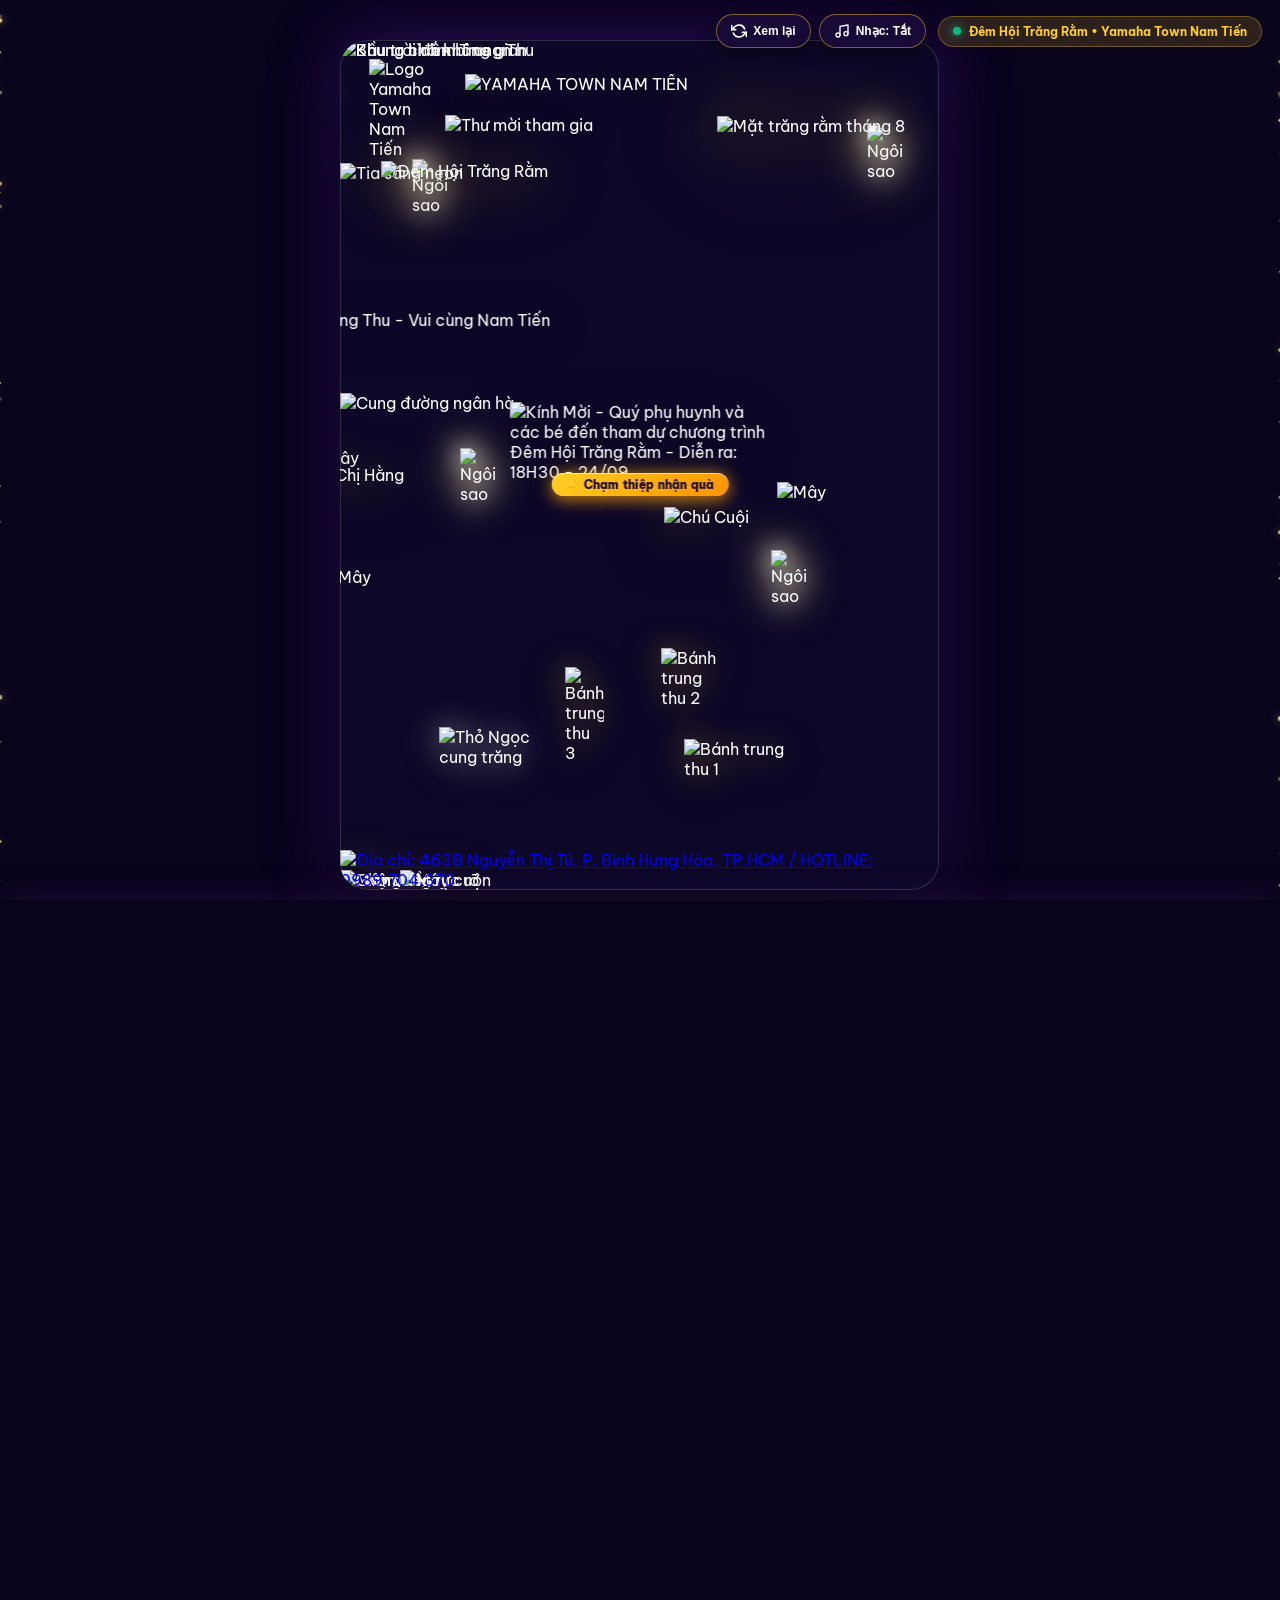
==== element/image-idea/landing page/index.html @ 8ed51fb8 "fix: eliminate Chi Hang text overlap, match golden clouds to flyer, replace popup with scroll-down f" ====
<!DOCTYPE html>
<html lang="vi">
<head>
  <meta charset="UTF-8">
  <meta name="viewport" content="width=device-width, initial-scale=1.0, maximum-scale=1.0, user-scalable=no, viewport-fit=cover">
  <title>Đêm Hội Trăng Rằm - Vui Tết Trung Thu | Yamaha Town Nam Tiến</title>
  <link rel="preconnect" href="https://fonts.googleapis.com">
  <link rel="preconnect" href="https://fonts.gstatic.com" crossorigin>
  <link href="https://fonts.googleapis.com/css2?family=Be+Vietnam+Pro:ital,wght@0,400;0,600;0,700;0,800;0,900;1,700&family=Montserrat:wght@700;800;900&display=swap" rel="stylesheet">
  <link rel="stylesheet" href="styles.css">
</head>
<body>

  <!-- Floating Control Bar -->
  <header class="top-controls">
    <div class="control-group">
      <button id="btnReplay" class="ctrl-btn" title="Xem lại chuỗi hiệu ứng xuất hiện nhẹ nhàng">
        <svg class="ctrl-icon" viewBox="0 0 24 24" fill="none" stroke="currentColor" stroke-width="2.5">
          <path d="M1 4v6h6M23 20v-6h-6"/>
          <path d="M20.49 9A9 9 0 0 0 5.64 5.64L1 10m22 4l-4.64 4.36A9 9 0 0 1 3.51 15"/>
        </svg>
        <span class="btn-text">Xem lại</span>
      </button>

      <button id="btnMusic" class="ctrl-btn" title="Bật/Tắt âm thanh Trung Thu">
        <svg class="ctrl-icon" id="iconMusic" viewBox="0 0 24 24" fill="none" stroke="currentColor" stroke-width="2">
          <path d="M9 18V5l12-2v13"/>
          <circle cx="6" cy="18" r="3"/>
          <circle cx="18" cy="16" r="3"/>
        </svg>
        <span id="musicText" class="btn-text">Nhạc: Tắt</span>
      </button>
    </div>

    <div class="brand-badge-pill">
      <span class="pulse-dot"></span>
      <span>Đêm Hội Trăng Rằm • Yamaha Town Nam Tiến</span>
    </div>
  </header>

  <!-- Main Showcase Container -->
  <main class="page-container">

    <!-- Canvas for Floating Star Dust Particles -->
    <canvas id="particleCanvas" class="ambient-particles"></canvas>

    <!-- =======================================================
         THE FESTIVAL HERO STAGE (ACCURATE TO FLYER-MATTRUOC.PDF)
         ======================================================= -->
    <div class="festival-stage" id="festivalStage">

      <!-- Layer 1: Background Universe Texture (Phase 1: 0.0s) -->
      <div class="layer-item layer-nen anim-phase-1" data-order="1">
        <img src="element/image-idea/nen.png" alt="Bầu trời đêm Trung Thu" class="layer-img full-fit">
      </div>

      <!-- Twinkle Sparkle Stars (Phase 1) -->
      <div class="layer-item star-sparkle star-1 anim-phase-1" style="left: 12%; top: 14%;">
        <img src="element/image-idea/ngoi%20sao.png" alt="Ngôi sao" class="sparkle-img">
      </div>
      <div class="layer-item star-sparkle star-2 anim-phase-1" style="left: 88%; top: 10%;">
        <img src="element/image-idea/ngoi%20sao.png" alt="Ngôi sao" class="sparkle-img">
      </div>
      <div class="layer-item star-sparkle star-3 anim-phase-1" style="left: 72%; top: 60%;">
        <img src="element/image-idea/ngoi%20sao.png" alt="Ngôi sao" class="sparkle-img">
      </div>
      <div class="layer-item star-sparkle star-4 anim-phase-1" style="left: 20%; top: 48%;">
        <img src="element/image-idea/ngoi%20sao.png" alt="Ngôi sao" class="sparkle-img">
      </div>

      <!-- Layer 2: 3D Geometry Backdrop Frames (Phase 2: 1.3s) -->
      <div class="layer-item layer-khung-dai anim-phase-2" data-order="2">
        <img src="element/image-idea/khung%20hinh%20dai.png" alt="Khung hình không gian" class="layer-img full-fit">
      </div>

      <div class="layer-item layer-khung-giua anim-phase-2" data-order="3">
        <img src="element/image-idea/khung%20hinh%20giua.png" alt="Khung chấm bi neon" class="layer-img full-fit">
      </div>

      <!-- Neon Laser Light Beam Streak (Phase 2) -->
      <div class="layer-item layer-anh-sang anim-phase-2" data-order="4">
        <img src="element/image-idea/anh%20sang.png" alt="Tia sáng neon" class="layer-img">
      </div>

      <!-- Layer 3: The Golden Full Moon (Phase 3: 2.6s) -->
      <div class="layer-item layer-trang anim-phase-3" data-order="5" id="moonElement">
        <img src="element/image-idea/trang.png" alt="Mặt trăng rằm tháng 8" class="layer-img moon-spin-glow">
        <div class="moon-aura"></div>
      </div>

      <!-- Layer 4: Top Branding Header (Phase 4: 4.2s) -->
      <div class="layer-item layer-logo anim-phase-4" data-order="6">
        <img src="element/image-idea/LOGO%20yamaha%20town%20NT.png" alt="Logo Yamaha Town Nam Tiến" class="layer-img">
      </div>

      <div class="layer-item layer-brand-title anim-phase-4" data-order="7">
        <img src="element/image-idea/yamaha%20town%20NT.png" alt="YAMAHA TOWN NAM TIẾN" class="layer-img">
      </div>

      <!-- Layer 5: "THƯ MỜI THAM GIA" (Phase 5: 5.5s) -->
      <div class="layer-item layer-thu-moi anim-phase-5" data-order="8">
        <img src="element/image-idea/thu%20moi%20tham%20gia.png" alt="Thư mời tham gia" class="layer-img">
      </div>

      <!-- Layer 6: Grand 3D Festival Title "ĐÊM HỘI TRĂNG RẰM" (Phase 6: 6.8s) -->
      <div class="layer-item layer-dem-hoi anim-phase-6" data-order="9" id="titleDemHoi">
        <img src="element/image-idea/dem%20hoi%20trang%20ram.png" alt="Đêm Hội Trăng Rằm" class="layer-img title-floating">
      </div>

      <!-- Layer 7: Tagline Ribbon Banner (Phase 7: 8.4s) -->
      <div class="layer-item layer-ribbon-tagline anim-phase-7" data-order="10">
        <img src="element/image-idea/vui%20tet%20trung%20thu%20vui%20vung%20nam%20tien.png" alt="Vui tết Trung Thu - Vui cùng Nam Tiến" class="layer-img">
      </div>

      <!-- Layer 8: The Celestial Starlit Pathway (Phase 8: 9.6s) -->
      <div class="layer-item layer-cung-duong anim-phase-8" data-order="11">
        <img src="element/image-idea/cung%20duong.png" alt="Cung đường ngân hà" class="layer-img road-shimmer">
      </div>

      <!-- Atmospheric Fluffy Background Clouds (Phase 8) -->
      <div class="layer-item cloud-layer cloud-m1 anim-phase-8">
        <img src="element/image-idea/may1.png" alt="Mây" class="layer-img">
      </div>
      <div class="layer-item cloud-layer cloud-m5 anim-phase-8">
        <img src="element/image-idea/may5.png" alt="Mây" class="layer-img">
      </div>
      <div class="layer-item cloud-layer cloud-m6 anim-phase-8">
        <img src="element/image-idea/may6.png" alt="Mây" class="layer-img">
      </div>

      <!-- Layer 9: THE CENTRAL INVITATION CARD (KÍNH MỜI) (Phase 9: 11.0s) -->
      <section class="layer-item layer-invitation-card anim-phase-9" data-order="12" id="invitationCard" title="Bấm vào thiệp để cuộn xuống đăng ký nhận quà!">
        <div class="invitation-card-inner card-clickable" id="btnOpenRegister">
          <img src="element/image-idea/the-kinh-moi-full.png" 
               alt="Kính Mời - Quý phụ huynh và các bé đến tham dự chương trình Đêm Hội Trăng Rằm - Diễn ra: 18H30 - 24/09" 
               class="invitation-img">
          <div class="card-tap-cue">
            <span>👇 Chạm thiệp nhận quà</span>
          </div>
        </div>
      </section>

      <!-- Layer 10: Chị Hằng giáng trần (Left Cloud) (Phase 10: 12.6s) -->
      <div class="layer-item layer-chi-hang anim-phase-10" data-order="13" id="charChiHang" title="Chị Hằng chúc mừng Tết Trung Thu">
        <img src="element/image-idea/chi%20hang.png" alt="Chị Hằng" class="layer-img char-hover">
        <div class="char-bubble char-bubble-left">
          <span>✨ Chị Hằng chúc bạn Trung Thu đầm ấm, ngập tràn lộc may!</span>
        </div>
      </div>

      <!-- Layer 10: Chú Cuội đón hội (Right Cloud) (Phase 10: 12.6s) -->
      <div class="layer-item layer-chu-cuoi anim-phase-10" data-order="14" id="charChuCuoi" title="Chú Cuội rước đèn Trung Thu">
        <img src="element/image-idea/chu%20cuoi.png" alt="Chú Cuội" class="layer-img char-hover">
        <div class="char-bubble char-bubble-right">
          <span>🏮 Chú Cuội rủ bạn ghé Yamaha Nam Tiến nhận quà nha!</span>
        </div>
      </div>

      <!-- Layer 11: The Festive Mooncakes along the Celestial Road (Phase 11: 14.4s) -->
      <!-- Mooncake 3 (Small piece - Upper curve of the road) -->
      <div class="layer-item layer-cake cake-3 anim-phase-11" data-order="15" id="cake3" title="Click nhận quà bất ngờ!">
        <img src="element/image-idea/banh%203.png" alt="Bánh trung thu 3" class="layer-img cake-hover">
        <span class="cake-hint">Bấm mở quà 🎁</span>
      </div>

      <!-- Mooncake 2 (Round whole cake - Mid road) -->
      <div class="layer-item layer-cake cake-2 anim-phase-11" data-order="16" id="cake2" title="Click nhận quà bất ngờ!">
        <img src="element/image-idea/banh%202.png" alt="Bánh trung thu 2" class="layer-img cake-hover">
        <span class="cake-hint">Bấm mở quà 🎁</span>
      </div>

      <!-- Mooncake 1 (Large sliced cake with filling - Foreground) -->
      <div class="layer-item layer-cake cake-1 anim-phase-11" data-order="17" id="cake1" title="Click nhận quà đặc biệt!">
        <img src="element/image-idea/banh%201.png" alt="Bánh trung thu 1" class="layer-img cake-hover">
        <span class="cake-hint">Bánh Trăng Vàng 🥮</span>
      </div>

      <!-- Layer 12: Adorable Jade Rabbit (Thỏ Ngọc) (Phase 12: 15.6s) -->
      <div class="layer-item layer-tho-ngoc anim-phase-12" data-order="18" id="thoNgoc" title="Bấm vào Thỏ Ngọc để chào hỏi!">
        <img src="element/image-idea/tho%20ngoc.png" alt="Thỏ Ngọc cung trăng" class="layer-img rabbit-bobbing">
        <div class="rabbit-dialogue" id="rabbitDialogue">
          <span>🐰 Thỏ Ngọc chào bạn! Chúc vạn sự như ý!</span>
        </div>
      </div>

      <!-- Layer 13: Golden Clouds wrapping under characters & Foreground (Phase 13: 16.8s) -->
      <div class="layer-item cloud-layer cloud-m2 anim-phase-13">
        <img src="element/image-idea/may2.png" alt="Mây vàng" class="layer-img">
      </div>
      <div class="layer-item cloud-layer cloud-m4 anim-phase-13">
        <img src="element/image-idea/may4.png" alt="Mây vàng rực rỡ" class="layer-img">
      </div>
      <div class="layer-item cloud-layer cloud-m3 anim-phase-13">
        <img src="element/image-idea/may%203.png" alt="Mây cuộn" class="layer-img">
      </div>

      <!-- Layer 13: Bottom Ambient Strip & Contact Hotline Bar (Phase 13: 16.8s) -->
      <div class="layer-item layer-frame-strip anim-phase-13">
        <img src="element/image-idea/frame.png" alt="Chân viền" class="layer-img full-fit">
      </div>

      <footer class="layer-item layer-dia-chi anim-phase-13" data-order="19">
        <a href="tel:0989704370" class="hotline-link" title="Gọi Hotline Yamaha Nam Tiến">
          <img src="element/image-idea/dia%20chi%20hoteline.png" alt="Địa chỉ: 463B Nguyễn Thị Tú, P. Bình Hưng Hòa, TP.HCM / HOTLINE: 0989.704.370" class="layer-img">
        </a>
      </footer>

    </div>
    <!-- /festival-stage -->

  </main>

  <!-- =======================================================
       REGISTRATION SECTION (INLINE SCROLL-DOWN FORM)
       ======================================================= -->
  <section class="section-register" id="sectionRegister">
    <div class="register-container">
      
      <!-- Section Decorative Header -->
      <div class="section-header">
        <div class="header-pill">
          <span class="pill-sparkle">🏮</span>
          <span>ĐĂNG KÝ THAM DỰ & NHẬN QUÀ</span>
          <span class="pill-sparkle">✨</span>
        </div>
        <h2 class="section-title">VUI TẾT TRUNG THU CÙNG NAM TIẾN</h2>
        <p class="section-desc">Đến tham gia "Đêm Hội Trăng Rằm" để rước đèn, phá cỗ và nhận ngay quà tặng đặc biệt!</p>
      </div>

      <!-- Quick Event Info Cards -->
      <div class="event-info-grid">
        <div class="info-card">
          <div class="info-icon">⏰</div>
          <div class="info-body">
            <span class="info-label">Thời gian diễn ra</span>
            <strong class="info-val">18H30 • 24/09</strong>
          </div>
        </div>

        <div class="info-card">
          <div class="info-icon">📍</div>
          <div class="info-body">
            <span class="info-label">Địa điểm tổ chức</span>
            <strong class="info-val">463B Nguyễn Thị Tú, P. Bình Hưng Hòa</strong>
          </div>
        </div>

        <div class="info-card">
          <div class="info-icon">📞</div>
          <div class="info-body">
            <span class="info-label">Hotline hỗ trợ</span>
            <a href="tel:0989704370" class="info-val hotline-highlight">0989.704.370</a>
          </div>
        </div>

        <div class="info-card">
          <div class="info-icon">🎁</div>
          <div class="info-body">
            <span class="info-label">Đặc quyền khách mời</span>
            <strong class="info-val">100% Khách tham quan có quà</strong>
          </div>
        </div>
      </div>

      <!-- Registration Form Box -->
      <div class="form-wrapper frosted-glass-deep">
        <div class="form-card-header">
          <div class="rabbit-avatar">🐰🏮</div>
          <h3>PHIẾU ĐĂNG KÝ CHECK-IN NHẬN QUÀ</h3>
          <p>Điền thông tin bên dưới để nhận mã quà tặng ưu tiên tại quầy đón khách</p>
        </div>

        <form class="register-form" id="registerForm" onsubmit="event.preventDefault(); submitForm();">
          <div class="form-row">
            <div class="form-group">
              <label for="txtName">Họ và tên của bạn *</label>
              <input type="text" id="txtName" placeholder="Ví dụ: Nguyễn Văn A" required autocomplete="name">
            </div>

            <div class="form-group">
              <label for="txtPhone">Số điện thoại nhận mã quà *</label>
              <input type="tel" id="txtPhone" placeholder="Ví dụ: 0989 704 370" required pattern="[0-9]{10,11}" autocomplete="tel">
            </div>
          </div>

          <div class="form-group">
            <label for="selBranch">Chọn chi nhánh tham dự thuận tiện nhất *</label>
            <select id="selBranch">
              <option value="binh-hung-hoa">Yamaha Town Nam Tiến - 463B Nguyễn Thị Tú, P. Bình Hưng Hòa, TP.HCM</option>
              <option value="tan-binh">Yamaha Town Nam Tiến - Chi nhánh Tân Bình</option>
              <option value="quan-12">Yamaha Town Nam Tiến - Chi nhánh Quận 12</option>
            </select>
          </div>

          <div class="form-group">
            <label>Chọn phần quà Trung Thu mong muốn *</label>
            <div class="gift-radio-group">
              <label class="radio-chip">
                <input type="radio" name="giftType" value="cake" checked>
                <span class="radio-custom"></span>
                <span class="radio-text">🥮 Hộp Bánh Trung Thu Kinh Đô Trăng Vàng Cao Cấp</span>
              </label>
              <label class="radio-chip">
                <input type="radio" name="giftType" value="voucher">
                <span class="radio-custom"></span>
                <span class="radio-text">🎟️ Voucher Bảo Dưỡng & Dịch Vụ Xe Máy Trị Giá 500K</span>
              </label>
              <label class="radio-chip">
                <input type="radio" name="giftType" value="lantern">
                <span class="radio-custom"></span>
                <span class="radio-text">🏮 Bộ Lồng Đèn Phát Sáng Âm Thanh Rực Rỡ Cho Bé</span>
              </label>
            </div>
          </div>

          <button type="submit" class="submit-btn shimmer-fx">
            <span>XÁC NHẬN ĐĂNG KÝ NHẬN QUÀ NGAY 🥮</span>
          </button>
        </form>

        <div class="form-success-message" id="successBox" style="display: none;">
          <div class="success-icon">🎉✨🥮</div>
          <h4>ĐĂNG KÝ THÀNH CÔNG!</h4>
          <p>Mã nhận quà của bạn:</p>
          <div class="gift-code-badge">
            <span class="gift-code">YAMAHA-TRUNGTHU-888</span>
          </div>
          <p class="success-note">Vui lòng chụp lại màn hình hoặc lưu mã để check-in tại showroom Yamaha Nam Tiến vào ngày 24/09 để nhận quà bạn nhé!</p>
          <button type="button" class="btn-scroll-top" onclick="window.scrollTo({ top: 0, behavior: 'smooth' })">
            ↑ Quay lại đầu trang
          </button>
        </div>
      </div>

      <!-- Bottom Brand Signature -->
      <div class="register-footer">
        <p class="copyright-text">© 2024 YAMAHA TOWN NAM TIẾN • ĐÊM HỘI TRĂNG RẰM</p>
        <p class="slogan-text">Vui Tết Trung Thu - Người Lớn Cũng Có Quà</p>
      </div>

    </div>
  </section>

  <!-- Lucky Gift Popup when clicking mooncakes -->
  <div class="gift-toast" id="giftToast">
    <div class="gift-toast-icon">🥮</div>
    <div class="gift-toast-content">
      <strong id="toastTitle">Bạn nhận được quà bí mật!</strong>
      <p id="toastDesc">Hộp bánh Kinh Đô Trăng Vàng cao cấp đang chờ bạn tại quầy check-in!</p>
    </div>
  </div>

  <script src="script.js"></script>
</body>
</html>
---- element/image-idea/landing page/styles.css ----
/* ==========================================================================
   TẾT TRUNG THU - YAMAHA TOWN NAM TIẾN LANDING PAGE STYLES
   Pixel-Accurate to flyer-mattruoc.pdf
   Mobile Fullscreen Edge-to-Edge Experience
   Silky Smooth Stretched-Out Gentle Animations
   ========================================================================== */

/* --------------------------------------------------------------------------
   CSS VARIABLES & DESIGN TOKENS
   -------------------------------------------------------------------------- */
:root {
  /* Brand & Festival Palette */
  --primary-gold: #ffcf24;
  --secondary-gold: #ffa800;
  --deep-purple: #130a2a;
  --mid-purple: #23124d;
  --bright-neon: #a855f7;
  --cyan-beam: #38bdf8;
  --hotline-red: #e11d48;
  --white: #ffffff;

  /* Glassmorphism */
  --glass-bg: rgba(255, 255, 255, 0.12);
  --glass-border: rgba(255, 255, 255, 0.4);
  --glass-glow: 0 8px 32px 0 rgba(112, 0, 255, 0.35);

  /* Silky Gentle Easing Curves */
  --ease-gentle: cubic-bezier(0.16, 1, 0.3, 1);
  --ease-spring: cubic-bezier(0.34, 1.56, 0.64, 1);
  --ease-bounce: cubic-bezier(0.68, -0.55, 0.265, 1.55);
  --ease-float: cubic-bezier(0.45, 0.05, 0.55, 0.95);
}

/* --------------------------------------------------------------------------
   RESET & FOUNDATIONS
   -------------------------------------------------------------------------- */
*, *::before, *::after {
  margin: 0;
  padding: 0;
  box-sizing: border-box;
  -webkit-tap-highlight-color: transparent;
}

html, body {
  width: 100%;
  height: 100%;
  font-family: 'Be Vietnam Pro', sans-serif;
  background: #09031c;
  color: var(--white);
  overflow-x: hidden;
  overflow-y: auto;
  min-height: 100dvh;
}

/* --------------------------------------------------------------------------
   FLOATING TOP CONTROL BAR
   -------------------------------------------------------------------------- */
.top-controls {
  position: fixed;
  top: 14px;
  right: 18px;
  display: flex;
  align-items: center;
  gap: 12px;
  z-index: 1000;
  pointer-events: auto;
}

.control-group {
  display: flex;
  align-items: center;
  gap: 8px;
}

.ctrl-btn {
  display: inline-flex;
  align-items: center;
  gap: 6px;
  background: rgba(26, 12, 58, 0.82);
  color: #fff;
  border: 1px solid rgba(255, 207, 36, 0.45);
  padding: 8px 14px;
  border-radius: 999px;
  font-size: 12px;
  font-weight: 700;
  cursor: pointer;
  backdrop-filter: blur(12px);
  -webkit-backdrop-filter: blur(12px);
  box-shadow: 0 4px 18px rgba(0, 0, 0, 0.45);
  transition: all 0.25s var(--ease-gentle);
  user-select: none;
}

.ctrl-btn:hover {
  background: rgba(43, 19, 96, 0.95);
  border-color: var(--primary-gold);
  transform: translateY(-2px);
  box-shadow: 0 6px 22px rgba(255, 207, 36, 0.35);
}

.ctrl-btn:active {
  transform: translateY(0) scale(0.97);
}

.ctrl-icon {
  width: 16px;
  height: 16px;
  stroke-linecap: round;
  stroke-linejoin: round;
}

.brand-badge-pill {
  display: flex;
  align-items: center;
  gap: 8px;
  background: rgba(255, 207, 36, 0.15);
  border: 1px solid rgba(255, 207, 36, 0.3);
  padding: 7px 14px;
  border-radius: 999px;
  font-size: 11.5px;
  font-weight: 700;
  color: var(--primary-gold);
  backdrop-filter: blur(10px);
  -webkit-backdrop-filter: blur(10px);
}

.pulse-dot {
  width: 8px;
  height: 8px;
  border-radius: 50%;
  background: #10b981;
  box-shadow: 0 0 10px #10b981;
  animation: pulseDot 2s infinite ease-in-out;
}

@keyframes pulseDot {
  0%, 100% { transform: scale(0.9); opacity: 0.8; }
  50% { transform: scale(1.3); opacity: 1; }
}

/* --------------------------------------------------------------------------
   STAGE WRAPPER & PARTICLES
   -------------------------------------------------------------------------- */
.page-container {
  position: relative;
  width: 100%;
  min-height: 100dvh;
  display: flex;
  justify-content: center;
  align-items: center;
  padding: 40px 16px;
}

.ambient-particles {
  position: fixed;
  top: 0;
  left: 0;
  width: 100%;
  height: 100%;
  pointer-events: none;
  z-index: 5;
}

/* --------------------------------------------------------------------------
   THE 1748x2480 FESTIVAL HERO STAGE
   Ratio: 1748 / 2480 = 0.7048387
   -------------------------------------------------------------------------- */
.festival-stage {
  position: relative;
  width: min(100vw - 32px, 740px, calc((100dvh - 50px) * 0.7048));
  aspect-ratio: 1748 / 2480;
  border-radius: 28px;
  overflow: hidden;
  box-shadow: 
    0 30px 80px -15px rgba(0, 0, 0, 0.95),
    0 0 70px rgba(106, 38, 219, 0.4),
    inset 0 0 0 1px rgba(255, 255, 255, 0.15);
  background: #0d0728;
  isolation: isolate;
  contain: layout style;
}

/* Common Layer Element */
.layer-item {
  position: absolute;
  pointer-events: none;
  user-select: none;
  will-change: transform, opacity;
}

.layer-img {
  width: 100%;
  height: auto;
  display: block;
}

.layer-img.full-fit {
  width: 100%;
  height: 100%;
  object-fit: cover;
}

/* --------------------------------------------------------------------------
   INDIVIDUAL STAGE LAYERS (COORDINATES MATCHING FLYER)
   -------------------------------------------------------------------------- */

/* Layer 1: Background Universe (0.0s) */
.layer-nen {
  inset: 0;
  width: 100%;
  height: 100%;
  z-index: 1;
}

/* Twinkle Stars */
.star-sparkle {
  position: absolute;
  width: 5.5%;
  z-index: 4;
}

.sparkle-img {
  width: 100%;
  height: auto;
  filter: drop-shadow(0 0 12px #fff) drop-shadow(0 0 20px #ffea79);
  animation: starTwinkle 3s ease-in-out infinite alternate;
}

.star-1 .sparkle-img { animation-delay: 0.2s; }
.star-2 .sparkle-img { animation-delay: 1.1s; }
.star-3 .sparkle-img { animation-delay: 2.0s; }
.star-4 .sparkle-img { animation-delay: 1.6s; }

@keyframes starTwinkle {
  0% { transform: scale(0.7) rotate(0deg); opacity: 0.35; }
  50% { transform: scale(1.15) rotate(45deg); opacity: 1; }
  100% { transform: scale(0.8) rotate(90deg); opacity: 0.4; }
}

/* Layer 2: 3D Frames & Light Beam */
.layer-khung-dai {
  inset: 0;
  width: 100%;
  height: 100%;
  z-index: 2;
  opacity: 0.95;
}

.layer-khung-giua {
  inset: 0;
  width: 100%;
  height: 100%;
  z-index: 3;
  opacity: 0.85;
}

.layer-anh-sang {
  top: 14.5%;
  left: 0;
  width: 100%;
  z-index: 4;
}

/* Layer 3: Golden Full Moon */
.layer-trang {
  top: 9.0%;
  right: 3.5%;
  width: 33.5%;
  z-index: 5;
}

.moon-spin-glow {
  filter: drop-shadow(0 0 35px rgba(255, 215, 0, 0.75)) drop-shadow(0 0 70px rgba(255, 170, 0, 0.4));
  animation: moonGentlePulse 6s ease-in-out infinite alternate;
}

@keyframes moonGentlePulse {
  0% { transform: scale(1) translateY(0); filter: drop-shadow(0 0 30px rgba(255, 215, 0, 0.65)); }
  100% { transform: scale(1.03) translateY(-4px); filter: drop-shadow(0 0 50px rgba(255, 225, 50, 0.85)); }
}

/* Layer 4: Brand Header */
.layer-logo {
  top: 2.2%;
  left: 4.8%;
  width: 12.0%;
  z-index: 6;
  filter: drop-shadow(0 4px 12px rgba(0, 0, 0, 0.4));
}

.layer-brand-title {
  top: 4.0%;
  left: 20.8%;
  width: 62.0%;
  z-index: 6;
  filter: drop-shadow(0 4px 15px rgba(0, 0, 0, 0.5));
}

/* Layer 5: "THƯ MỜI THAM GIA" */
.layer-thu-moi {
  top: 8.8%;
  left: 17.5%;
  width: 28.5%;
  z-index: 8;
  filter: drop-shadow(0 4px 12px rgba(0, 0, 0, 0.5));
}

/* Layer 6: Grand 3D Festival Title "ĐÊM HỘI TRĂNG RẰM" */
.layer-dem-hoi {
  top: 14.2%;
  left: 6.8%;
  width: 73.5%;
  z-index: 9;
}

.title-floating {
  filter: drop-shadow(0 12px 25px rgba(0, 0, 0, 0.6)) drop-shadow(0 0 30px rgba(255, 207, 36, 0.65));
  animation: titleGentleFloat 5s ease-in-out infinite alternate;
}

@keyframes titleGentleFloat {
  0% { transform: translateY(0); }
  100% { transform: translateY(-5px); }
}

/* Layer 7: Tagline Ribbon */
.layer-ribbon-tagline {
  top: 31.8%;
  left: 17.0%;
  width: 66.0%;
  z-index: 10;
  filter: drop-shadow(0 8px 20px rgba(0, 0, 0, 0.5));
}

/* Layer 8: Celestial Road */
.layer-cung-duong {
  top: 41.5%;
  left: 0;
  width: 100%;
  height: 50%;
  z-index: 11;
}

.road-shimmer {
  animation: roadGlow 4s ease-in-out infinite alternate;
}

@keyframes roadGlow {
  0% { filter: drop-shadow(0 0 10px rgba(255, 255, 255, 0.2)); }
  100% { filter: drop-shadow(0 0 25px rgba(168, 85, 247, 0.55)); }
}

/* Atmospheric Fluffy Clouds */
.cloud-layer {
  z-index: 12;
}

.cloud-m1 { top: 48%; left: -5%; width: 28%; }
.cloud-m5 { top: 52%; right: -5%; width: 32%; }
.cloud-m6 { top: 62%; left: -3%; width: 35%; }

/* Layer 9: THE CENTRAL INVITATION CARD (KÍNH MỜI) */
.layer-invitation-card {
  top: 42.6%;
  left: 50%;
  transform: translateX(-50%);
  width: 43.5%;
  z-index: 30;
  pointer-events: auto;
}

.invitation-card-inner {
  position: relative;
  width: 100%;
  cursor: pointer;
  transition: transform 0.35s var(--ease-spring), filter 0.35s var(--ease-gentle);
}

.invitation-card-inner:hover {
  transform: scale(1.035) translateY(-4px);
  filter: drop-shadow(0 15px 35px rgba(0, 0, 0, 0.6)) drop-shadow(0 0 25px rgba(255, 215, 0, 0.5));
}

.invitation-img {
  width: 100%;
  height: auto;
  display: block;
  filter: drop-shadow(0 12px 28px rgba(0, 0, 0, 0.45));
}

/* Layer 10: CHỊ HẰNG & CHÚ CUỘI */
.layer-chi-hang {
  top: 50.0%;
  left: -3.5%;
  width: 53.0%;
  z-index: 35;
  pointer-events: auto;
  cursor: pointer;
}

.layer-chu-cuoi {
  top: 55.0%;
  right: -2.0%;
  width: 48.0%;
  z-index: 35;
  pointer-events: auto;
  cursor: pointer;
}

.char-hover {
  filter: drop-shadow(0 15px 30px rgba(0, 0, 0, 0.5)) drop-shadow(0 0 20px rgba(255, 215, 0, 0.35));
  transition: transform 0.4s var(--ease-spring);
}

.layer-chi-hang:hover .char-hover {
  transform: scale(1.03) translateY(-4px);
}

.layer-chu-cuoi:hover .char-hover {
  transform: scale(1.03) translateY(-4px);
}

/* Idle Hover Animations for Characters */
.layer-chi-hang .char-hover {
  animation: chiHangGentleSway 5.5s ease-in-out infinite alternate;
}

.layer-chu-cuoi .char-hover {
  animation: chuCuoiGentleSway 4.8s ease-in-out infinite alternate;
}

@keyframes chiHangGentleSway {
  0% { transform: translateY(0) rotate(0deg); }
  50% { transform: translateY(-5px) rotate(0.8deg); }
  100% { transform: translateY(-9px) rotate(-0.5deg); }
}

@keyframes chuCuoiGentleSway {
  0% { transform: translateY(0) rotate(0deg); }
  50% { transform: translateY(-6px) rotate(-1deg); }
  100% { transform: translateY(-10px) rotate(1deg); }
}

/* Character Speech Bubbles */
.char-bubble {
  position: absolute;
  top: -24px;
  background: rgba(255, 255, 255, 0.96);
  color: #2b1055;
  padding: 8px 14px;
  border-radius: 14px;
  box-shadow: 0 8px 24px rgba(0, 0, 0, 0.4);
  font-size: 11.5px;
  font-weight: 700;
  line-height: 1.35;
  width: 170px;
  opacity: 0;
  pointer-events: none;
  transition: opacity 0.3s, transform 0.3s var(--ease-spring);
  z-index: 50;
}

.char-bubble-left {
  left: 20%;
  transform: translateY(10px);
}

.char-bubble-right {
  right: 15%;
  transform: translateY(10px);
}

.layer-chi-hang:hover .char-bubble,
.layer-chu-cuoi:hover .char-bubble {
  opacity: 1;
  transform: translateY(-8px);
}

/* Layer 11: Mooncakes */
.layer-cake {
  pointer-events: auto;
  cursor: pointer;
  z-index: 34;
}

.cake-hover {
  filter: drop-shadow(0 8px 20px rgba(0, 0, 0, 0.5)) drop-shadow(0 0 15px rgba(255, 207, 36, 0.4));
  transition: transform 0.3s var(--ease-spring);
}

.layer-cake:hover .cake-hover {
  transform: scale(1.15) translateY(-5px);
  filter: drop-shadow(0 12px 28px rgba(0, 0, 0, 0.6)) drop-shadow(0 0 25px rgba(255, 207, 36, 0.8));
}

.cake-hint {
  position: absolute;
  top: -22px;
  left: 50%;
  transform: translateX(-50%);
  background: rgba(26, 12, 58, 0.92);
  color: var(--primary-gold);
  padding: 3px 8px;
  border-radius: 999px;
  font-size: 9.5px;
  font-weight: 800;
  white-space: nowrap;
  border: 1px solid rgba(255, 207, 36, 0.5);
  opacity: 0;
  pointer-events: none;
  transition: opacity 0.25s, transform 0.25s;
}

.layer-cake:hover .cake-hint {
  opacity: 1;
  transform: translateX(-50%) translateY(-4px);
}

/* Individual Mooncake Coordinates */
.cake-3 {
  top: 73.8%;
  left: 37.5%;
  width: 6.5%;
  z-index: 34;
}

.cake-2 {
  top: 71.5%;
  left: 53.5%;
  width: 11.5%;
  z-index: 34;
}

.cake-1 {
  top: 82.2%;
  left: 57.5%;
  width: 18.5%;
  z-index: 36;
}

/* Layer 12: Thỏ Ngọc */
.layer-tho-ngoc {
  top: 80.8%;
  left: 16.5%;
  width: 19.0%;
  z-index: 38;
  pointer-events: auto;
  cursor: pointer;
}

.rabbit-bobbing {
  filter: drop-shadow(0 8px 20px rgba(0, 0, 0, 0.4)) drop-shadow(0 0 15px rgba(255, 255, 255, 0.6));
  animation: rabbitHop 3.2s ease-in-out infinite alternate;
  transition: transform 0.3s var(--ease-spring);
}

.layer-tho-ngoc:hover .rabbit-bobbing {
  transform: scale(1.12) translateY(-4px);
}

@keyframes rabbitHop {
  0% { transform: translateY(0) scale(1); }
  50% { transform: translateY(-4px) scale(1.02); }
  100% { transform: translateY(-7px) scale(1.01); }
}

.rabbit-dialogue {
  position: absolute;
  top: -24px;
  left: 50%;
  transform: translateX(-50%);
  background: rgba(255, 255, 255, 0.95);
  color: #2b1055;
  padding: 5px 10px;
  border-radius: 12px;
  font-size: 10px;
  font-weight: 800;
  white-space: nowrap;
  box-shadow: 0 6px 18px rgba(0, 0, 0, 0.3);
  opacity: 0;
  pointer-events: none;
  transition: opacity 0.25s;
}

.layer-tho-ngoc:hover .rabbit-dialogue {
  opacity: 1;
}

/* Layer 13: Golden Foreground Clouds & Hotline */
.cloud-m2 {
  bottom: 0;
  left: -5%;
  width: 60%;
  z-index: 36;
}

.cloud-m4 {
  bottom: 0;
  left: 0;
  width: 100%;
  z-index: 37;
  filter: drop-shadow(0 0 25px rgba(255, 200, 30, 0.45));
}

.cloud-m3 {
  bottom: 0;
  left: 10%;
  width: 80%;
  z-index: 38;
}

.layer-frame-strip {
  bottom: 0;
  left: 0;
  width: 100%;
  z-index: 41;
}

.layer-dia-chi {
  bottom: 0;
  left: 0;
  width: 100%;
  z-index: 42;
  pointer-events: auto;
}

.hotline-link {
  display: block;
  width: 100%;
  transition: transform 0.2s ease, filter 0.2s ease;
}

.hotline-link:hover {
  transform: translateY(-2px);
  filter: brightness(1.1) drop-shadow(0 0 15px rgba(255, 207, 36, 0.6));
}

/* ==========================================================================
   STRETCHED-OUT GENTLE ENTRANCE ANIMATION PHASES (~18 SECONDS)
   Each element appears smoothly and serenely one by one
   ========================================================================== */

/* Phase 1: Sky & Stars (0.0s) */
.anim-phase-1 {
  animation: entranceFadeIn 1.4s var(--ease-gentle) 0.0s both;
}

/* Phase 2: 3D Perspective Geometry Frames & Laser Streak (1.3s) */
.anim-phase-2 {
  animation: entranceScaleIn 1.5s var(--ease-gentle) 1.3s both;
}

/* Phase 3: Golden Full Moon Rise (2.6s) */
.anim-phase-3 {
  animation: entranceMoonRise 1.8s var(--ease-gentle) 2.6s both;
}

/* Phase 4: Yamaha Logo & Nam Tiến Brand Title (4.2s) */
.anim-phase-4 {
  animation: entranceSlideDown 1.4s var(--ease-gentle) 4.2s both;
}

/* Phase 5: "THƯ MỜI THAM GIA" Cursive Drop (5.5s) */
.anim-phase-5 {
  animation: entranceTiltIn 1.4s var(--ease-gentle) 5.5s both;
}

/* Phase 6: Grand 3D "ĐÊM HỘI TRĂNG RẰM" Title (6.8s) */
.anim-phase-6 {
  animation: entrancePopTitle 1.8s var(--ease-gentle) 6.8s both;
}

/* Phase 7: Tagline Ribbon Banner (8.4s) */
.anim-phase-7 {
  animation: entranceRibbon 1.4s var(--ease-gentle) 8.4s both;
}

/* Phase 8: Celestial Pathway & Ambient Clouds (9.6s) */
.anim-phase-8 {
  animation: entranceRoadUnroll 1.6s var(--ease-gentle) 9.6s both;
}

/* Phase 9: Central "KÍNH MỜI" Invitation Card (11.0s) */
.anim-phase-9 {
  animation: entranceCardFloat 1.8s var(--ease-gentle) 11.0s both;
}

/* Phase 10: Chị Hằng & Chú Cuội Gentle Arrival (12.6s) */
.layer-chi-hang.anim-phase-10 {
  animation: entranceChiHang 2.0s var(--ease-gentle) 12.6s both;
}

.layer-chu-cuoi.anim-phase-10 {
  animation: entranceChuCuoi 2.0s var(--ease-gentle) 12.6s both;
}

/* Phase 11: The Festive Mooncakes (14.4s) */
.cake-3.anim-phase-11 {
  animation: entranceCakeDrop 1.2s var(--ease-gentle) 14.4s both;
}
.cake-2.anim-phase-11 {
  animation: entranceCakeDrop 1.2s var(--ease-gentle) 14.8s both;
}
.cake-1.anim-phase-11 {
  animation: entranceCakeDrop 1.4s var(--ease-gentle) 15.2s both;
}

/* Phase 12: Adorable Jade Rabbit Thỏ Ngọc (15.6s) */
.anim-phase-12 {
  animation: entranceRabbitJump 1.4s var(--ease-gentle) 15.6s both;
}

/* Phase 13: Golden Clouds & Bottom Hotline Bar (16.8s) */
.anim-phase-13 {
  animation: entranceSlideUp 1.4s var(--ease-gentle) 16.8s both;
}

/* --------------------------------------------------------------------------
   KEYFRAMES FOR GENTLE ENTRANCES
   -------------------------------------------------------------------------- */
@keyframes entranceFadeIn {
  from { opacity: 0; }
  to { opacity: 1; }
}

@keyframes entranceScaleIn {
  from {
    opacity: 0;
    transform: scale(0.92);
  }
  to {
    opacity: 1;
    transform: scale(1);
  }
}

@keyframes entranceMoonRise {
  from {
    opacity: 0;
    transform: translate3d(40px, -40px, 0) scale(0.75);
  }
  to {
    opacity: 1;
    transform: translate3d(0, 0, 0) scale(1);
  }
}

@keyframes entranceSlideDown {
  from {
    opacity: 0;
    transform: translate3d(0, -30px, 0);
  }
  to {
    opacity: 1;
    transform: translate3d(0, 0, 0);
  }
}

@keyframes entranceTiltIn {
  from {
    opacity: 0;
    transform: translate3d(0, -25px, 0) rotate(-4deg);
  }
  to {
    opacity: 1;
    transform: translate3d(0, 0, 0) rotate(0deg);
  }
}

@keyframes entrancePopTitle {
  from {
    opacity: 0;
    transform: scale(0.8) translateY(20px);
  }
  to {
    opacity: 1;
    transform: scale(1) translateY(0);
  }
}

@keyframes entranceRibbon {
  from {
    opacity: 0;
    transform: translateX(-50%) scaleX(0.85) translateY(15px);
  }
  to {
    opacity: 1;
    transform: translateX(-50%) scaleX(1) translateY(0);
  }
}

@keyframes entranceRoadUnroll {
  from {
    opacity: 0;
    transform: scale(0.92) translateY(25px);
  }
  to {
    opacity: 1;
    transform: scale(1) translateY(0);
  }
}

@keyframes entranceCardFloat {
  from {
    opacity: 0;
    transform: translateX(-50%) translateY(35px) scale(0.88);
  }
  to {
    opacity: 1;
    transform: translateX(-50%) translateY(0) scale(1);
  }
}

@keyframes entranceChiHang {
  from {
    opacity: 0;
    transform: translate3d(-60px, 15px, 0) scale(0.92);
  }
  to {
    opacity: 1;
    transform: translate3d(0, 0, 0) scale(1);
  }
}

@keyframes entranceChuCuoi {
  from {
    opacity: 0;
    transform: translate3d(60px, 15px, 0) scale(0.92);
  }
  to {
    opacity: 1;
    transform: translate3d(0, 0, 0) scale(1);
  }
}

@keyframes entranceCakeDrop {
  from {
    opacity: 0;
    transform: translateY(-25px) scale(0.8);
  }
  to {
    opacity: 1;
    transform: translateY(0) scale(1);
  }
}

@keyframes entranceRabbitJump {
  from {
    opacity: 0;
    transform: translateY(30px) scale(0.75);
  }
  to {
    opacity: 1;
    transform: translateY(0) scale(1);
  }
}

@keyframes entranceSlideUp {
  from {
    opacity: 0;
    transform: translateY(25px);
  }
  to {
    opacity: 1;
    transform: translateY(0);
  }
}

/* --------------------------------------------------------------------------
   TAP CUE ON INVITATION CARD
   -------------------------------------------------------------------------- */
.card-tap-cue {
  position: absolute;
  bottom: -14px;
  left: 50%;
  transform: translateX(-50%);
  background: linear-gradient(135deg, #ffcf24, #ff9500);
  color: #1a0836;
  font-size: 11.5px;
  font-weight: 800;
  padding: 4px 14px;
  border-radius: 999px;
  box-shadow: 
    0 4px 15px rgba(255, 149, 0, 0.55),
    0 0 20px rgba(255, 207, 36, 0.4),
    inset 0 1px 0 rgba(255, 255, 255, 0.6);
  white-space: nowrap;
  animation: cueBounce 2s ease-in-out infinite;
  pointer-events: none;
  z-index: 20;
  letter-spacing: 0.2px;
}

@keyframes cueBounce {
  0%, 100% { transform: translateX(-50%) translateY(0); }
  50% { transform: translateX(-50%) translateY(5px); }
}

/* --------------------------------------------------------------------------
   SECTION 2: INLINE REGISTRATION FORM & FESTIVAL DETAILS (SCROLL-DOWN)
   -------------------------------------------------------------------------- */
.section-register {
  position: relative;
  width: 100%;
  background: radial-gradient(ellipse at 50% 0%, #29115b 0%, #150933 45%, #09031c 100%);
  border-top: 1.5px solid rgba(255, 207, 36, 0.4);
  box-shadow: 0 -15px 45px rgba(168, 85, 247, 0.25);
  padding: 70px 20px 80px;
  z-index: 50;
}

.register-container {
  max-width: 680px;
  margin: 0 auto;
  display: flex;
  flex-direction: column;
  gap: 28px;
}

/* Section Decorative Header */
.section-header {
  text-align: center;
}

.header-pill {
  display: inline-flex;
  align-items: center;
  gap: 8px;
  background: rgba(255, 207, 36, 0.15);
  border: 1px solid rgba(255, 207, 36, 0.4);
  color: var(--primary-gold);
  padding: 6px 16px;
  border-radius: 999px;
  font-size: 12px;
  font-weight: 800;
  letter-spacing: 0.5px;
  margin-bottom: 12px;
  box-shadow: 0 4px 15px rgba(255, 207, 36, 0.2);
}

.section-title {
  font-family: 'Montserrat', sans-serif;
  font-size: clamp(22px, 5vw, 32px);
  font-weight: 900;
  background: linear-gradient(135deg, #ffffff 0%, #ffcf24 50%, #ffa800 100%);
  -webkit-background-clip: text;
  -webkit-text-fill-color: transparent;
  line-height: 1.25;
  margin-bottom: 8px;
}

.section-desc {
  font-size: 14px;
  color: rgba(255, 255, 255, 0.8);
  line-height: 1.5;
  max-width: 520px;
  margin: 0 auto;
}

/* Quick Event Highlights Grid */
.event-info-grid {
  display: grid;
  grid-template-columns: repeat(2, 1fr);
  gap: 12px;
}

.info-card {
  display: flex;
  align-items: center;
  gap: 12px;
  background: rgba(255, 255, 255, 0.05);
  border: 1px solid rgba(255, 207, 36, 0.25);
  border-radius: 16px;
  padding: 14px 16px;
  backdrop-filter: blur(10px);
  -webkit-backdrop-filter: blur(10px);
  transition: all 0.25s var(--ease-gentle);
}

.info-card:hover {
  background: rgba(255, 255, 255, 0.09);
  border-color: var(--primary-gold);
  transform: translateY(-2px);
  box-shadow: 0 6px 20px rgba(255, 207, 36, 0.2);
}

.info-icon {
  font-size: 26px;
  flex-shrink: 0;
}

.info-body {
  display: flex;
  flex-direction: column;
  gap: 2px;
}

.info-label {
  font-size: 11px;
  color: rgba(255, 255, 255, 0.65);
  font-weight: 600;
  text-transform: uppercase;
  letter-spacing: 0.3px;
}

.info-val {
  font-size: 13.5px;
  font-weight: 800;
  color: #fff;
  line-height: 1.3;
}

.hotline-highlight {
  color: var(--primary-gold);
  text-decoration: none;
  font-weight: 900;
  letter-spacing: 0.5px;
}

.hotline-highlight:hover {
  text-decoration: underline;
}

/* Form Box */
.form-wrapper {
  background: rgba(30, 14, 68, 0.88);
  border: 1.5px solid rgba(255, 207, 36, 0.4);
  border-radius: 24px;
  padding: 30px 26px;
  box-shadow: 
    0 25px 60px rgba(0, 0, 0, 0.75),
    0 0 35px rgba(168, 85, 247, 0.25);
  backdrop-filter: blur(16px);
  -webkit-backdrop-filter: blur(16px);
}

.form-card-header {
  text-align: center;
  margin-bottom: 22px;
}

.rabbit-avatar {
  font-size: 34px;
  margin-bottom: 8px;
}

.form-card-header h3 {
  font-family: 'Montserrat', sans-serif;
  font-size: 19px;
  font-weight: 900;
  color: var(--primary-gold);
  letter-spacing: 0.5px;
}

.form-card-header p {
  font-size: 12.5px;
  color: rgba(255, 255, 255, 0.75);
  margin-top: 4px;
}

.register-form {
  display: flex;
  flex-direction: column;
  gap: 16px;
}

.form-row {
  display: flex;
  gap: 14px;
}

.form-row .form-group {
  flex: 1;
}

.form-group {
  display: flex;
  flex-direction: column;
  gap: 6px;
}

.form-group label {
  font-size: 12px;
  font-weight: 700;
  color: rgba(255, 255, 255, 0.92);
}

.form-group input,
.form-group select {
  width: 100%;
  background: rgba(14, 6, 34, 0.85);
  border: 1px solid rgba(255, 255, 255, 0.22);
  border-radius: 12px;
  padding: 12px 14px;
  color: #fff;
  font-size: 13.5px;
  font-family: inherit;
  outline: none;
  transition: all 0.2s;
}

.form-group input:focus,
.form-group select:focus {
  border-color: var(--primary-gold);
  background: rgba(20, 8, 48, 0.95);
  box-shadow: 0 0 14px rgba(255, 207, 36, 0.35);
}

.gift-radio-group {
  display: flex;
  flex-direction: column;
  gap: 8px;
}

.radio-chip {
  display: flex;
  align-items: center;
  gap: 12px;
  background: rgba(255, 255, 255, 0.05);
  padding: 11px 14px;
  border-radius: 12px;
  cursor: pointer;
  border: 1px solid rgba(255, 255, 255, 0.12);
  transition: all 0.2s var(--ease-gentle);
}

.radio-chip:hover {
  background: rgba(255, 255, 255, 0.1);
  border-color: rgba(255, 207, 36, 0.5);
}

.radio-chip input[type="radio"] {
  display: none;
}

.radio-custom {
  width: 18px;
  height: 18px;
  border-radius: 50%;
  border: 2px solid rgba(255, 255, 255, 0.4);
  display: flex;
  align-items: center;
  justify-content: center;
  flex-shrink: 0;
  transition: all 0.2s;
}

.radio-chip input[type="radio"]:checked + .radio-custom {
  border-color: var(--primary-gold);
  background: var(--primary-gold);
  box-shadow: 0 0 10px rgba(255, 207, 36, 0.6);
}

.radio-text {
  font-size: 13px;
  color: rgba(255, 255, 255, 0.88);
  transition: color 0.2s;
}

.radio-chip input[type="radio"]:checked ~ .radio-text {
  color: var(--primary-gold);
  font-weight: 800;
}

.submit-btn {
  background: linear-gradient(135deg, #ffcf24 0%, #ff9500 100%);
  color: #180632;
  border: none;
  border-radius: 14px;
  padding: 15px 20px;
  font-size: 15px;
  font-weight: 900;
  cursor: pointer;
  margin-top: 8px;
  box-shadow: 
    0 8px 25px rgba(255, 149, 0, 0.45),
    0 0 30px rgba(255, 207, 36, 0.3);
  transition: all 0.25s var(--ease-spring);
  text-align: center;
}

.submit-btn:hover {
  transform: translateY(-2px);
  box-shadow: 
    0 12px 30px rgba(255, 149, 0, 0.6),
    0 0 40px rgba(255, 207, 36, 0.5);
}

.submit-btn:active {
  transform: translateY(0) scale(0.98);
}

/* Success State */
.form-success-message {
  text-align: center;
  padding: 20px 10px;
}

.success-icon {
  font-size: 42px;
  margin-bottom: 12px;
}

.form-success-message h4 {
  font-family: 'Montserrat', sans-serif;
  font-size: 20px;
  font-weight: 900;
  color: var(--primary-gold);
  margin-bottom: 6px;
}

.gift-code-badge {
  margin: 14px 0;
}

.gift-code {
  display: inline-block;
  background: rgba(255, 207, 36, 0.18);
  color: var(--primary-gold);
  padding: 8px 20px;
  border-radius: 10px;
  border: 1.5px dashed var(--primary-gold);
  font-size: 16px;
  font-weight: 900;
  letter-spacing: 1.5px;
  box-shadow: 0 0 15px rgba(255, 207, 36, 0.3);
}

.success-note {
  font-size: 13px;
  color: rgba(255, 255, 255, 0.8);
  line-height: 1.5;
  max-width: 440px;
  margin: 0 auto;
}

.btn-scroll-top {
  display: inline-block;
  margin-top: 18px;
  background: rgba(255, 255, 255, 0.1);
  border: 1px solid rgba(255, 207, 36, 0.4);
  color: var(--primary-gold);
  padding: 9px 20px;
  border-radius: 999px;
  font-size: 12px;
  font-weight: 700;
  cursor: pointer;
  transition: all 0.2s;
}

.btn-scroll-top:hover {
  background: rgba(255, 207, 36, 0.2);
  transform: translateY(-2px);
}

/* Footer Signature */
.register-footer {
  text-align: center;
  padding-top: 10px;
  border-top: 1px solid rgba(255, 255, 255, 0.1);
}

.copyright-text {
  font-size: 12px;
  font-weight: 700;
  color: var(--primary-gold);
  letter-spacing: 0.5px;
}

.slogan-text {
  font-size: 11.5px;
  color: rgba(255, 255, 255, 0.6);
  margin-top: 4px;
}

/* --------------------------------------------------------------------------
   GIFT TOAST NOTIFICATION
   -------------------------------------------------------------------------- */
.gift-toast {
  position: fixed;
  bottom: 24px;
  left: 50%;
  transform: translateX(-50%) translateY(100px);
  background: rgba(26, 10, 60, 0.95);
  border: 1.5px solid var(--primary-gold);
  border-radius: 18px;
  padding: 12px 18px;
  display: flex;
  align-items: center;
  gap: 12px;
  box-shadow: 0 10px 35px rgba(0, 0, 0, 0.7), 0 0 25px rgba(255, 207, 36, 0.4);
  backdrop-filter: blur(14px);
  -webkit-backdrop-filter: blur(14px);
  z-index: 3000;
  opacity: 0;
  pointer-events: none;
  transition: transform 0.4s var(--ease-spring), opacity 0.4s;
  max-width: 90vw;
  width: 360px;
}

.gift-toast.active {
  transform: translateX(-50%) translateY(0);
  opacity: 1;
  pointer-events: auto;
}

.gift-toast-icon {
  font-size: 26px;
}

.gift-toast-content strong {
  font-size: 13px;
  color: var(--primary-gold);
  display: block;
}

.gift-toast-content p {
  font-size: 11.5px;
  color: rgba(255, 255, 255, 0.85);
  margin-top: 2px;
}

/* ==========================================================================
   MOBILE FULLSCREEN RESPONSIVE LAYOUT (@media max-width: 768px)
   Matches flyer-mattruoc.pdf edge-to-edge on all phones
   ========================================================================== */
@media (max-width: 768px) {
  html, body {
    width: 100vw;
    min-height: 100dvh;
    overflow-x: hidden;
    overflow-y: auto;
    scroll-behavior: smooth;
    position: static;
    background: #09031c;
  }

  .page-container {
    padding: 0;
    margin: 0;
    width: 100vw;
    height: 100dvh;
    min-height: 100dvh;
    max-width: 100vw;
    max-height: 100dvh;
    overflow: hidden;
    display: flex;
    justify-content: center;
    align-items: center;
    position: relative;
  }

  .top-controls {
    top: max(8px, env(safe-area-inset-top));
    right: 8px;
    gap: 6px;
  }

  .ctrl-btn {
    padding: 0;
    width: 32px;
    height: 32px;
    border-radius: 50%;
    display: flex;
    align-items: center;
    justify-content: center;
    background: rgba(20, 8, 48, 0.88);
    border: 1px solid rgba(255, 207, 36, 0.6);
  }

  .ctrl-btn .btn-text {
    display: none;
  }

  .ctrl-icon {
    width: 15px;
    height: 15px;
  }

  .brand-badge-pill {
    display: none;
  }

  .festival-stage {
    width: 100vw;
    height: 100dvh;
    max-width: 100vw;
    max-height: 100dvh;
    aspect-ratio: unset;
    border-radius: 0;
    box-shadow: none;
    border: none;
    position: relative;
    overflow: hidden;
  }

  /* Mobile Proportional Placement matching flyer-mattruoc.pdf */
  .layer-logo {
    top: max(14px, env(safe-area-inset-top));
    left: 4%;
    width: 13%;
  }

  .layer-brand-title {
    top: max(18px, env(safe-area-inset-top));
    left: 19%;
    width: 63%;
  }

  .layer-trang {
    top: 4.8%;
    right: 2%;
    width: 36%;
  }

  .layer-thu-moi {
    top: 7.2%;
    left: 14%;
    width: 34%;
  }

  .layer-dem-hoi {
    top: 12.0%;
    left: 3%;
    width: 82%;
  }

  .layer-ribbon-tagline {
    top: 28.5%;
    left: 50%;
    transform: translateX(-50%);
    width: 80%;
  }

  .layer-cung-duong {
    top: 36%;
    left: 0;
    width: 100%;
    height: 52%;
  }

  /* Central Invitation Card: Well-proportioned, leaving clean space on both sides */
  .layer-invitation-card {
    top: 38.5%;
    left: 50%;
    transform: translateX(-50%);
    width: 47%;
    max-width: 250px;
    z-index: 26;
  }

  .card-tap-cue {
    font-size: 9.5px;
    padding: 3px 10px;
    bottom: -11px;
  }

  /* Chị Hằng: Shifted leftwards so her hair bun never overlaps the card pill text */
  .layer-chi-hang {
    top: 49.5%;
    left: -20%;
    width: 53%;
    max-width: 270px;
    z-index: 30;
  }

  /* Chú Cuội: Balanced on the right edge framing the card */
  .layer-chu-cuoi {
    top: 54.0%;
    right: -13%;
    width: 48%;
    max-width: 250px;
    z-index: 30;
  }

  /* Hide grey atmospheric clouds on mobile so background is clean and deep like flyer */
  .cloud-m1,
  .cloud-m5,
  .cloud-m6 {
    display: none;
  }

  /* Mooncakes along celestial road */
  .cake-3 {
    top: 70.5%;
    left: 36.5%;
    width: 8.0%;
    z-index: 33;
  }

  .cake-2 {
    top: 68.5%;
    left: 52.5%;
    width: 13.5%;
    z-index: 33;
  }

  .cake-1 {
    top: 79.5%;
    left: 55.0%;
    width: 23.0%;
    z-index: 39;
  }

  /* Thỏ Ngọc sitting directly on the golden cloud dome */
  .layer-tho-ngoc {
    top: 78.5%;
    left: 15.5%;
    width: 21.0%;
    z-index: 40;
  }

  /* Golden Clouds - Pure flyer match, lush and vibrant */
  .cloud-m2 {
    bottom: 0;
    left: -10%;
    width: 65%;
    z-index: 36;
  }

  .cloud-m4 {
    bottom: 0;
    left: -10%;
    width: 132%;
    z-index: 38;
    filter: drop-shadow(0 0 25px rgba(255, 200, 30, 0.45));
  }

  .cloud-m3 {
    bottom: 0;
    left: 10%;
    width: 80%;
    z-index: 37;
  }

  .layer-frame-strip {
    bottom: 0;
    left: 0;
    width: 100%;
    z-index: 41;
  }

  .layer-dia-chi {
    bottom: max(6px, env(safe-area-inset-bottom));
    left: 0;
    width: 100%;
    z-index: 42;
  }

  .char-bubble {
    display: none; /* Hide hover speech bubbles on touch devices to avoid layout interference */
  }

  /* Mobile adjustments for Registration Section */
  .section-register {
    padding: 45px 14px 65px;
  }

  .event-info-grid {
    grid-template-columns: 1fr 1fr;
    gap: 8px;
  }

  .info-card {
    padding: 10px 12px;
    gap: 8px;
  }

  .info-icon {
    font-size: 22px;
  }

  .info-val {
    font-size: 12px;
  }

  .form-wrapper {
    padding: 22px 16px;
    border-radius: 20px;
  }

  .form-row {
    flex-direction: column;
    gap: 12px;
  }

  .submit-btn {
    font-size: 13.5px;
    padding: 13px 16px;
  }
}

/* Developer & Instant Preview Helper */
body.skip-animations *,
body.skip-animations *::before,
body.skip-animations *::after {
  animation-delay: 0s !important;
  animation-duration: 0.001s !important;
}
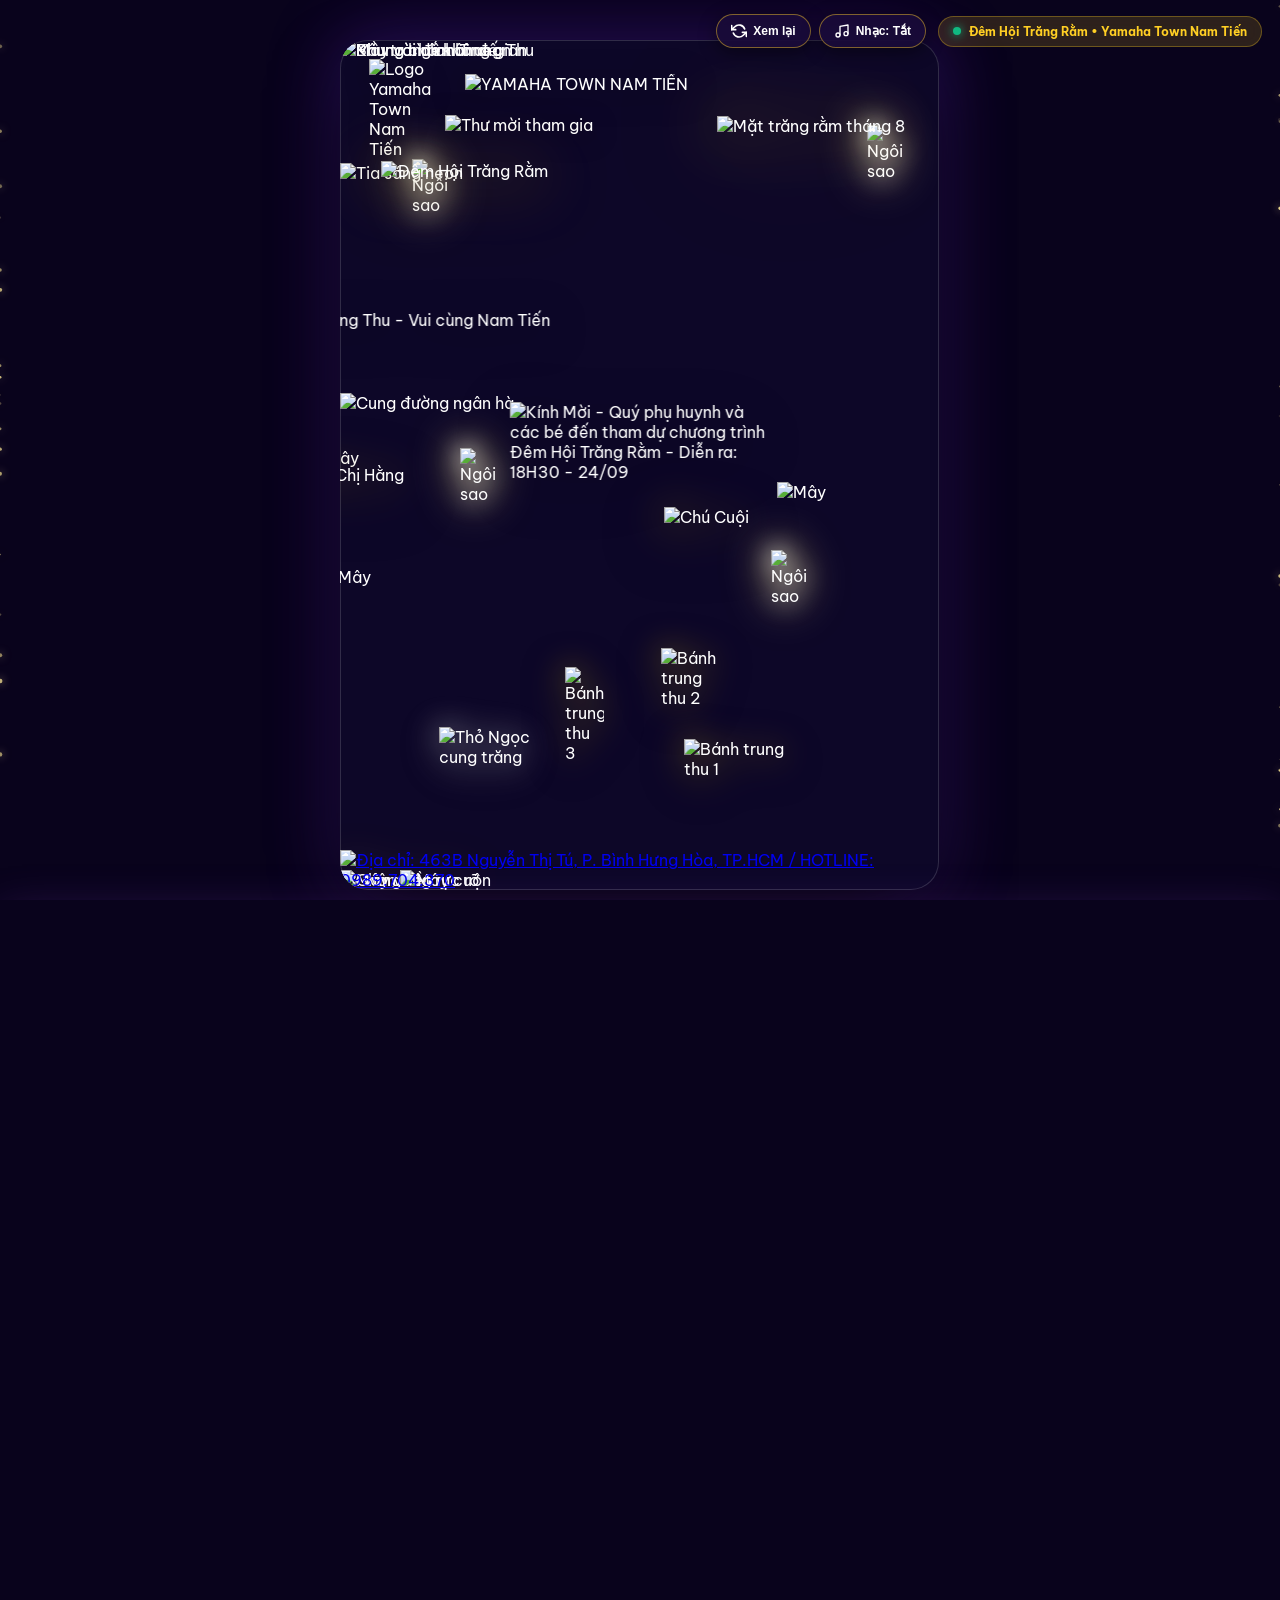
==== commit c12f68f5: "fix: enlarge festival title, remove tap cue, expand road under Chu Cuoi with curve-only mask, enlarg" ====
--- a/element/image-idea/landing page/index.html
+++ b/element/image-idea/landing page/index.html
@@ -134,9 +134,6 @@
           <img src="element/image-idea/the-kinh-moi-full.png" 
                alt="Kính Mời - Quý phụ huynh và các bé đến tham dự chương trình Đêm Hội Trăng Rằm - Diễn ra: 18H30 - 24/09" 
                class="invitation-img">
-          <div class="card-tap-cue">
-            <span>👇 Chạm thiệp nhận quà</span>
-          </div>
         </div>
       </section>
 
@@ -192,6 +189,9 @@
       </div>
       <div class="layer-item cloud-layer cloud-m3 anim-phase-13">
         <img src="element/image-idea/may%203.png" alt="Mây cuộn" class="layer-img">
+      </div>
+      <div class="layer-item cloud-layer cloud-m4-base anim-phase-13">
+        <img src="element/image-idea/may4.png" alt="Mây vàng chân đế" class="layer-img">
       </div>
 
       <!-- Layer 13: Bottom Ambient Strip & Contact Hotline Bar (Phase 13: 16.8s) -->
--- a/element/image-idea/landing page/styles.css
+++ b/element/image-idea/landing page/styles.css
@@ -339,6 +339,8 @@
   width: 100%;
   height: 50%;
   z-index: 11;
+  -webkit-mask-image: linear-gradient(to bottom, rgba(0, 0, 0, 1) 90%, rgba(0, 0, 0, 0) 98%);
+  mask-image: linear-gradient(to bottom, rgba(0, 0, 0, 1) 90%, rgba(0, 0, 0, 0) 98%);
 }
 
 .road-shimmer {
@@ -613,7 +615,7 @@
   bottom: 0;
   left: 0;
   width: 100%;
-  z-index: 41;
+  z-index: 20;
 }
 
 .layer-dia-chi {
@@ -866,35 +868,7 @@
   }
 }
 
-/* --------------------------------------------------------------------------
-   TAP CUE ON INVITATION CARD
-   -------------------------------------------------------------------------- */
-.card-tap-cue {
-  position: absolute;
-  bottom: -14px;
-  left: 50%;
-  transform: translateX(-50%);
-  background: linear-gradient(135deg, #ffcf24, #ff9500);
-  color: #1a0836;
-  font-size: 11.5px;
-  font-weight: 800;
-  padding: 4px 14px;
-  border-radius: 999px;
-  box-shadow: 
-    0 4px 15px rgba(255, 149, 0, 0.55),
-    0 0 20px rgba(255, 207, 36, 0.4),
-    inset 0 1px 0 rgba(255, 255, 255, 0.6);
-  white-space: nowrap;
-  animation: cueBounce 2s ease-in-out infinite;
-  pointer-events: none;
-  z-index: 20;
-  letter-spacing: 0.2px;
-}
-
-@keyframes cueBounce {
-  0%, 100% { transform: translateX(-50%) translateY(0); }
-  50% { transform: translateX(-50%) translateY(5px); }
-}
+
 
 /* --------------------------------------------------------------------------
    SECTION 2: INLINE REGISTRATION FORM & FESTIVAL DETAILS (SCROLL-DOWN)
@@ -1421,56 +1395,57 @@
   }
 
   .layer-dem-hoi {
-    top: 12.0%;
-    left: 3%;
-    width: 82%;
-  }
-
-  .layer-ribbon-tagline {
-    top: 28.5%;
+    top: 10.5%;
     left: 50%;
     transform: translateX(-50%);
-    width: 80%;
-  }
-
+    width: 94%;
+    max-width: 450px;
+    z-index: 9;
+  }
+
+  .layer-ribbon-tagline {
+    top: 25.5%;
+    left: 50%;
+    transform: translateX(-50%);
+    width: 82%;
+  }
+
+  /* Con đường: Phóng to ra để sao cho dưới chân chú Cuội và không lộ các góc (chỉ lộ đường cong) */
   .layer-cung-duong {
-    top: 36%;
-    left: 0;
-    width: 100%;
-    height: 52%;
+    top: 34.0%;
+    left: -22%;
+    width: 210%;
+    height: auto;
+    z-index: 11;
+    -webkit-mask-image: linear-gradient(to bottom, rgba(0, 0, 0, 1) 92%, rgba(0, 0, 0, 0) 99%);
+    mask-image: linear-gradient(to bottom, rgba(0, 0, 0, 1) 92%, rgba(0, 0, 0, 0) 99%);
   }
 
   /* Central Invitation Card: Well-proportioned, leaving clean space on both sides */
   .layer-invitation-card {
-    top: 38.5%;
+    top: 35.5%;
     left: 50%;
     transform: translateX(-50%);
-    width: 47%;
+    width: 49%;
     max-width: 250px;
     z-index: 26;
   }
 
-  .card-tap-cue {
-    font-size: 9.5px;
-    padding: 3px 10px;
-    bottom: -11px;
-  }
-
-  /* Chị Hằng: Shifted leftwards so her hair bun never overlaps the card pill text */
+  /* Chị Hằng: Vừa vặn bên trái, không chạm chữ thiệp mời, được mây che nhẹ gấu váy */
   .layer-chi-hang {
-    top: 49.5%;
-    left: -20%;
-    width: 53%;
+    top: 46.0%;
+    left: -18%;
+    width: 54%;
+    max-width: 280px;
+    z-index: 30;
+  }
+
+  /* Chú Cuội: Chân đặt ngay trên mặt đường cong, được mây che nhẹ và cuộn sau lưng */
+  .layer-chu-cuoi {
+    top: 48.5%;
+    right: -8%;
+    width: 51%;
     max-width: 270px;
-    z-index: 30;
-  }
-
-  /* Chú Cuội: Balanced on the right edge framing the card */
-  .layer-chu-cuoi {
-    top: 54.0%;
-    right: -13%;
-    width: 48%;
-    max-width: 250px;
     z-index: 30;
   }
 
@@ -1483,21 +1458,21 @@
 
   /* Mooncakes along celestial road */
   .cake-3 {
-    top: 70.5%;
-    left: 36.5%;
+    top: 63.5%;
+    left: 37.0%;
     width: 8.0%;
     z-index: 33;
   }
 
   .cake-2 {
-    top: 68.5%;
-    left: 52.5%;
-    width: 13.5%;
+    top: 61.5%;
+    left: 53.0%;
+    width: 13.0%;
     z-index: 33;
   }
 
   .cake-1 {
-    top: 79.5%;
+    top: 69.5%;
     left: 55.0%;
     width: 23.0%;
     z-index: 39;
@@ -1505,40 +1480,48 @@
 
   /* Thỏ Ngọc sitting directly on the golden cloud dome */
   .layer-tho-ngoc {
-    top: 78.5%;
-    left: 15.5%;
-    width: 21.0%;
+    top: 68.0%;
+    left: 17.0%;
+    width: 20.0%;
     z-index: 40;
   }
 
-  /* Golden Clouds - Pure flyer match, lush and vibrant */
+  /* Các đám mây vàng: Phóng to lên và bố trí che nhẹ Chị Hằng và Chú Cuội khớp mẫu flyer */
+  .cloud-m4 {
+    bottom: 8%;
+    right: -6%;
+    width: 185%;
+    z-index: 35;
+    filter: drop-shadow(0 0 25px rgba(255, 200, 30, 0.45));
+  }
+
   .cloud-m2 {
+    bottom: 9%;
+    left: -22%;
+    width: 165%;
+    z-index: 34;
+  }
+
+  .cloud-m3 {
+    bottom: 5%;
+    left: -10%;
+    width: 150%;
+    z-index: 36;
+  }
+
+  .cloud-m4-base {
     bottom: 0;
-    left: -10%;
-    width: 65%;
-    z-index: 36;
-  }
-
-  .cloud-m4 {
-    bottom: 0;
-    left: -10%;
-    width: 132%;
-    z-index: 38;
-    filter: drop-shadow(0 0 25px rgba(255, 200, 30, 0.45));
-  }
-
-  .cloud-m3 {
-    bottom: 0;
-    left: 10%;
-    width: 80%;
+    left: -15%;
+    width: 165%;
     z-index: 37;
+    filter: drop-shadow(0 0 20px rgba(255, 200, 30, 0.4));
   }
 
   .layer-frame-strip {
     bottom: 0;
     left: 0;
     width: 100%;
-    z-index: 41;
+    z-index: 20;
   }
 
   .layer-dia-chi {
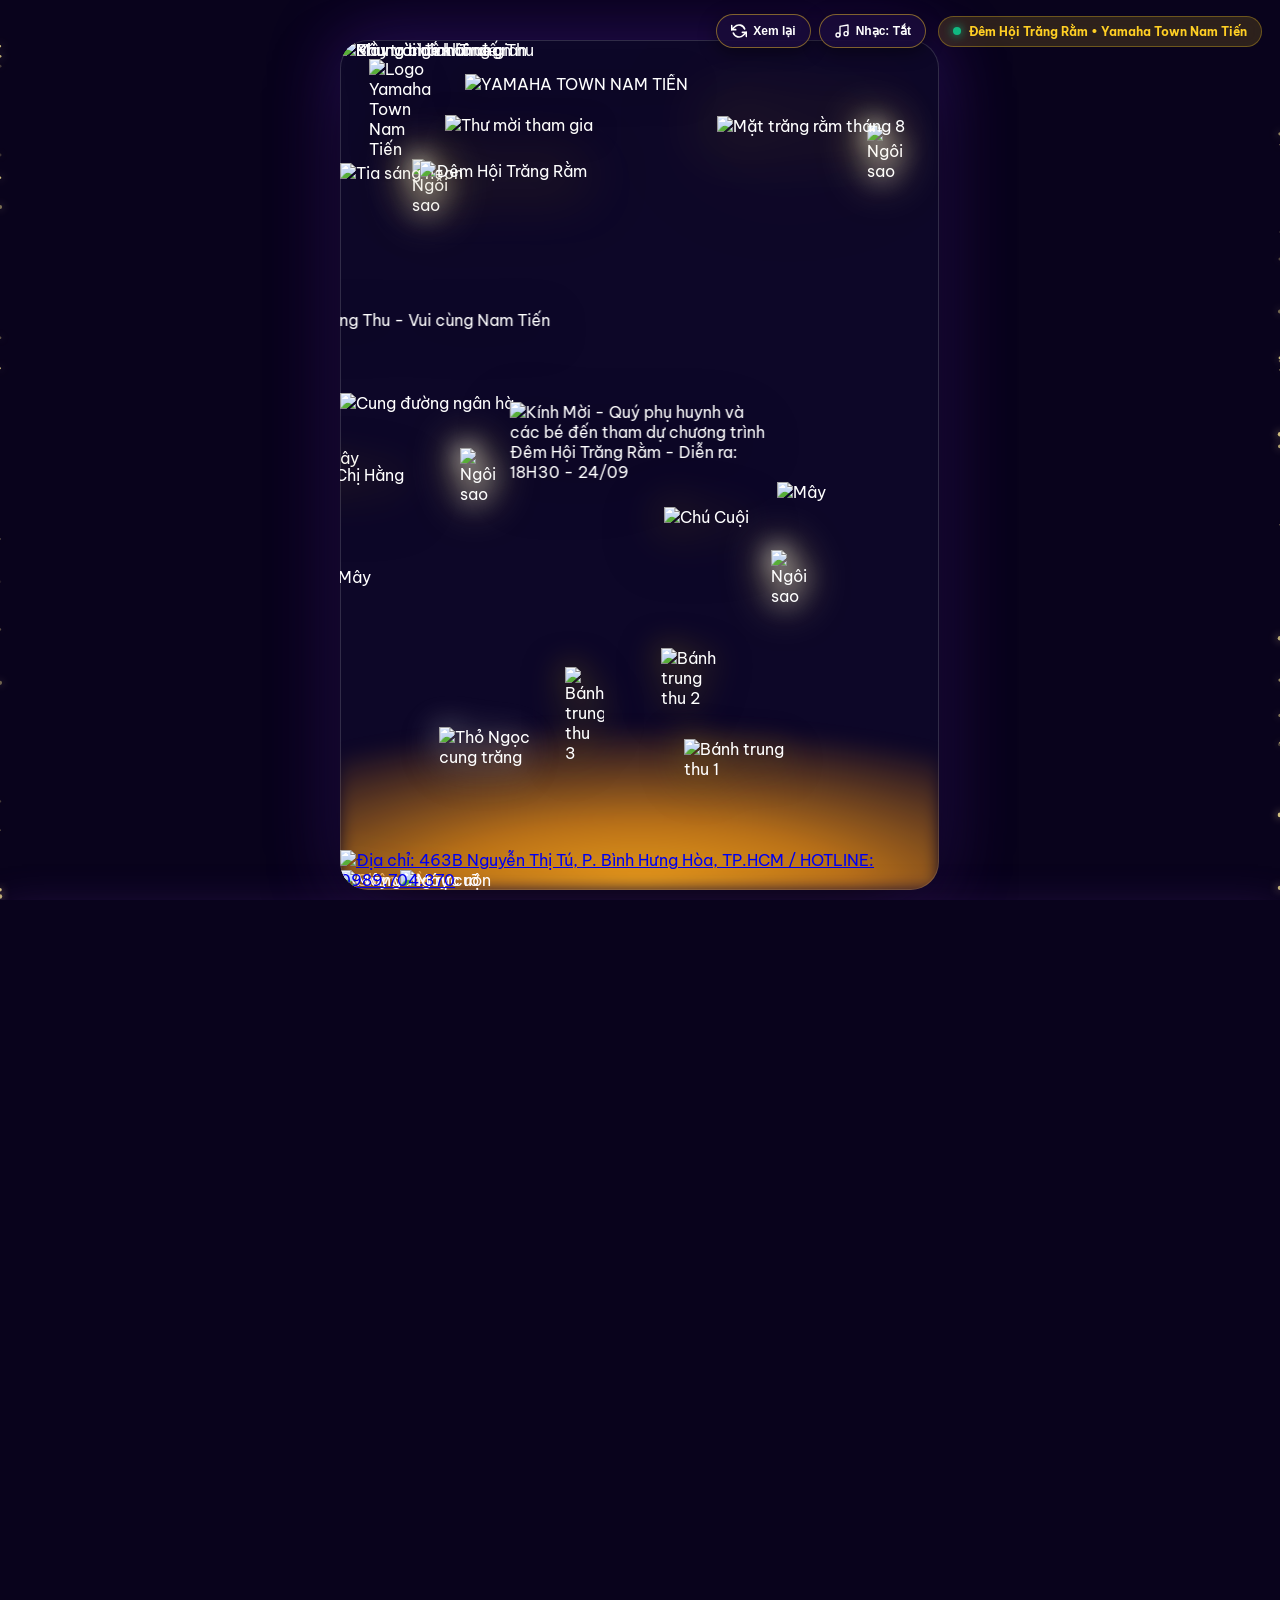
==== commit c8e25e54: "fix: center title in keyframes, eliminate cloud gaps with backdrop glow, mask road corners, center r" ====
--- a/element/image-idea/landing page/index.html
+++ b/element/image-idea/landing page/index.html
@@ -181,6 +181,7 @@
       </div>
 
       <!-- Layer 13: Golden Clouds wrapping under characters & Foreground (Phase 13: 16.8s) -->
+      <div class="layer-item stage-cloud-glow anim-phase-13"></div>
       <div class="layer-item cloud-layer cloud-m2 anim-phase-13">
         <img src="element/image-idea/may2.png" alt="Mây vàng" class="layer-img">
       </div>
--- a/element/image-idea/landing page/styles.css
+++ b/element/image-idea/landing page/styles.css
@@ -308,7 +308,8 @@
 /* Layer 6: Grand 3D Festival Title "ĐÊM HỘI TRĂNG RẰM" */
 .layer-dem-hoi {
   top: 14.2%;
-  left: 6.8%;
+  left: 50%;
+  transform: translateX(-50%);
   width: 73.5%;
   z-index: 9;
 }
@@ -589,6 +590,17 @@
 }
 
 /* Layer 13: Golden Foreground Clouds & Hotline */
+.stage-cloud-glow {
+  bottom: 0;
+  left: 0;
+  width: 100%;
+  height: 28%;
+  background: radial-gradient(ellipse 90% 70% at 50% 100%, rgba(245, 165, 25, 0.95) 0%, rgba(230, 140, 20, 0.8) 40%, rgba(210, 110, 15, 0) 100%);
+  z-index: 33;
+  pointer-events: none;
+  filter: blur(8px);
+}
+
 .cloud-m2 {
   bottom: 0;
   left: -5%;
@@ -772,11 +784,11 @@
 @keyframes entrancePopTitle {
   from {
     opacity: 0;
-    transform: scale(0.8) translateY(20px);
+    transform: translateX(-50%) scale(0.8) translateY(20px);
   }
   to {
     opacity: 1;
-    transform: scale(1) translateY(0);
+    transform: translateX(-50%) scale(1) translateY(0);
   }
 }
 
@@ -1399,12 +1411,12 @@
     left: 50%;
     transform: translateX(-50%);
     width: 94%;
-    max-width: 450px;
+    max-width: 440px;
     z-index: 9;
   }
 
   .layer-ribbon-tagline {
-    top: 25.5%;
+    top: 24.5%;
     left: 50%;
     transform: translateX(-50%);
     width: 82%;
@@ -1413,12 +1425,12 @@
   /* Con đường: Phóng to ra để sao cho dưới chân chú Cuội và không lộ các góc (chỉ lộ đường cong) */
   .layer-cung-duong {
     top: 34.0%;
-    left: -22%;
-    width: 210%;
+    left: -24%;
+    width: 215%;
     height: auto;
     z-index: 11;
-    -webkit-mask-image: linear-gradient(to bottom, rgba(0, 0, 0, 1) 92%, rgba(0, 0, 0, 0) 99%);
-    mask-image: linear-gradient(to bottom, rgba(0, 0, 0, 1) 92%, rgba(0, 0, 0, 0) 99%);
+    -webkit-mask-image: linear-gradient(to bottom, rgba(0, 0, 0, 1) 80%, rgba(0, 0, 0, 0) 93%);
+    mask-image: linear-gradient(to bottom, rgba(0, 0, 0, 1) 80%, rgba(0, 0, 0, 0) 93%);
   }
 
   /* Central Invitation Card: Well-proportioned, leaving clean space on both sides */
@@ -1456,63 +1468,69 @@
     display: none;
   }
 
-  /* Mooncakes along celestial road */
+  /* Mooncakes along celestial road - arranged to populate the center space */
   .cake-3 {
-    top: 63.5%;
-    left: 37.0%;
+    top: 60.0%;
+    left: 38.0%;
     width: 8.0%;
     z-index: 33;
   }
 
   .cake-2 {
-    top: 61.5%;
+    top: 58.5%;
     left: 53.0%;
     width: 13.0%;
     z-index: 33;
   }
 
   .cake-1 {
-    top: 69.5%;
-    left: 55.0%;
-    width: 23.0%;
+    top: 66.0%;
+    left: 47.0%;
+    width: 24.0%;
     z-index: 39;
   }
 
-  /* Thỏ Ngọc sitting directly on the golden cloud dome */
+  /* Thỏ Ngọc sitting in the middle space */
   .layer-tho-ngoc {
-    top: 68.0%;
-    left: 17.0%;
-    width: 20.0%;
+    top: 64.0%;
+    left: 28.0%;
+    width: 22.0%;
     z-index: 40;
   }
 
   /* Các đám mây vàng: Phóng to lên và bố trí che nhẹ Chị Hằng và Chú Cuội khớp mẫu flyer */
+  .stage-cloud-glow {
+    height: 35%;
+    z-index: 33;
+  }
+
   .cloud-m4 {
-    bottom: 8%;
+    bottom: 14%;
     right: -6%;
-    width: 185%;
+    width: 190%;
     z-index: 35;
     filter: drop-shadow(0 0 25px rgba(255, 200, 30, 0.45));
   }
 
   .cloud-m2 {
-    bottom: 9%;
+    bottom: 16%;
     left: -22%;
+    width: 175%;
+    z-index: 34;
+  }
+
+  .cloud-m3 {
+    bottom: 12%;
+    left: 50%;
+    transform: translateX(-50%);
     width: 165%;
-    z-index: 34;
-  }
-
-  .cloud-m3 {
-    bottom: 5%;
-    left: -10%;
-    width: 150%;
     z-index: 36;
   }
 
   .cloud-m4-base {
     bottom: 0;
     left: -15%;
-    width: 165%;
+    width: 170%;
     z-index: 37;
     filter: drop-shadow(0 0 20px rgba(255, 200, 30, 0.4));
   }
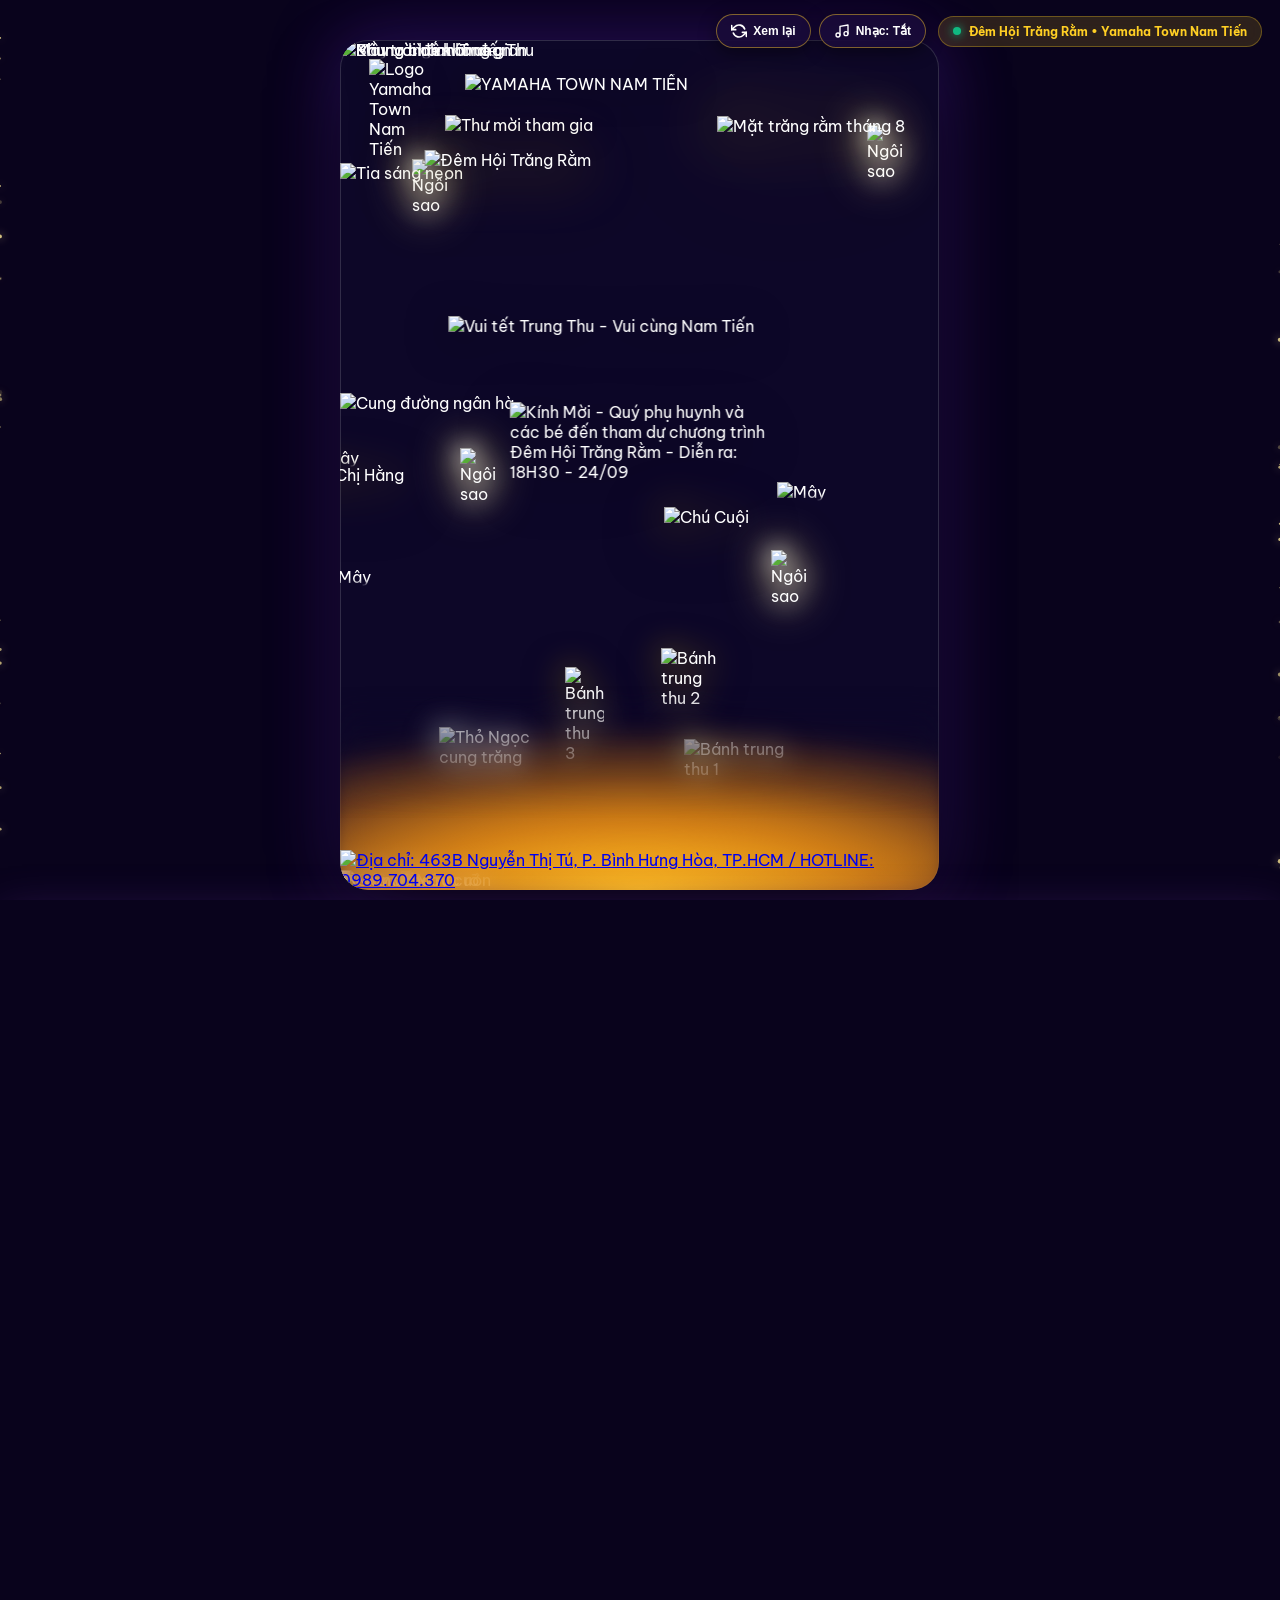
==== commit 6b8698a4: "fix: resolve ribbon overlap, add dreamy cloud blur without straight edges, and accelerate entrance a" ====
--- a/element/image-idea/landing page/index.html
+++ b/element/image-idea/landing page/index.html
@@ -195,7 +195,10 @@
         <img src="element/image-idea/may4.png" alt="Mây vàng chân đế" class="layer-img">
       </div>
 
-      <!-- Layer 13: Bottom Ambient Strip & Contact Hotline Bar (Phase 13: 16.8s) -->
+      <!-- Dreamy Cloud Horizon Blur ("blur ảo ảo") -->
+      <div class="layer-item cloud-dream-blur anim-phase-13"></div>
+
+      <!-- Layer 13: Bottom Ambient Strip & Contact Hotline Bar (Phase 13: 4.2s) -->
       <div class="layer-item layer-frame-strip anim-phase-13">
         <img src="element/image-idea/frame.png" alt="Chân viền" class="layer-img full-fit">
       </div>
--- a/element/image-idea/landing page/styles.css
+++ b/element/image-idea/landing page/styles.css
@@ -307,10 +307,10 @@
 
 /* Layer 6: Grand 3D Festival Title "ĐÊM HỘI TRĂNG RẰM" */
 .layer-dem-hoi {
-  top: 14.2%;
+  top: 13.0%;
   left: 50%;
   transform: translateX(-50%);
-  width: 73.5%;
+  width: 72.0%;
   z-index: 9;
 }
 
@@ -326,9 +326,10 @@
 
 /* Layer 7: Tagline Ribbon */
 .layer-ribbon-tagline {
-  top: 31.8%;
-  left: 17.0%;
-  width: 66.0%;
+  top: 32.5%;
+  left: 50%;
+  transform: translateX(-50%);
+  width: 64.0%;
   z-index: 10;
   filter: drop-shadow(0 8px 20px rgba(0, 0, 0, 0.5));
 }
@@ -590,6 +591,11 @@
 }
 
 /* Layer 13: Golden Foreground Clouds & Hotline */
+.cloud-layer {
+  -webkit-mask-image: linear-gradient(to bottom, #000 0%, #000 60%, rgba(0, 0, 0, 0.75) 75%, transparent 95%);
+  mask-image: linear-gradient(to bottom, #000 0%, #000 60%, rgba(0, 0, 0, 0.75) 75%, transparent 95%);
+}
+
 .stage-cloud-glow {
   bottom: 0;
   left: 0;
@@ -623,11 +629,34 @@
   z-index: 38;
 }
 
+.cloud-dream-blur {
+  position: absolute;
+  bottom: 0;
+  left: 0;
+  width: 100%;
+  height: 24%;
+  background: radial-gradient(
+    ellipse 100% 80% at 50% 100%, 
+    rgba(255, 190, 35, 0.8) 0%, 
+    rgba(240, 145, 20, 0.5) 40%, 
+    rgba(220, 100, 15, 0.18) 70%, 
+    transparent 100%
+  );
+  backdrop-filter: blur(14px);
+  -webkit-backdrop-filter: blur(14px);
+  -webkit-mask-image: linear-gradient(to top, #000 35%, rgba(0, 0, 0, 0.65) 70%, transparent 100%);
+  mask-image: linear-gradient(to top, #000 35%, rgba(0, 0, 0, 0.65) 70%, transparent 100%);
+  z-index: 41;
+  pointer-events: none;
+}
+
 .layer-frame-strip {
   bottom: 0;
   left: 0;
   width: 100%;
   z-index: 20;
+  -webkit-mask-image: linear-gradient(to top, rgba(0, 0, 0, 1) 60%, rgba(0, 0, 0, 0) 100%);
+  mask-image: linear-gradient(to top, rgba(0, 0, 0, 1) 60%, rgba(0, 0, 0, 0) 100%);
 }
 
 .layer-dia-chi {
@@ -650,83 +679,83 @@
 }
 
 /* ==========================================================================
-   STRETCHED-OUT GENTLE ENTRANCE ANIMATION PHASES (~18 SECONDS)
-   Each element appears smoothly and serenely one by one
+   ENERGIZED & ELEGANT SEQUENTIAL ENTRANCE ANIMATIONS (~4.8 SECONDS)
+   Smooth, professional succession where each element unfolds seamlessly
    ========================================================================== */
 
 /* Phase 1: Sky & Stars (0.0s) */
 .anim-phase-1 {
-  animation: entranceFadeIn 1.4s var(--ease-gentle) 0.0s both;
-}
-
-/* Phase 2: 3D Perspective Geometry Frames & Laser Streak (1.3s) */
+  animation: entranceFadeIn 0.6s cubic-bezier(0.16, 1, 0.3, 1) 0.0s both;
+}
+
+/* Phase 2: 3D Perspective Geometry Frames & Laser Streak (0.25s) */
 .anim-phase-2 {
-  animation: entranceScaleIn 1.5s var(--ease-gentle) 1.3s both;
-}
-
-/* Phase 3: Golden Full Moon Rise (2.6s) */
+  animation: entranceScaleIn 0.7s cubic-bezier(0.16, 1, 0.3, 1) 0.25s both;
+}
+
+/* Phase 3: Golden Full Moon Rise (0.55s) */
 .anim-phase-3 {
-  animation: entranceMoonRise 1.8s var(--ease-gentle) 2.6s both;
-}
-
-/* Phase 4: Yamaha Logo & Nam Tiến Brand Title (4.2s) */
+  animation: entranceMoonRise 0.8s cubic-bezier(0.16, 1, 0.3, 1) 0.55s both;
+}
+
+/* Phase 4: Yamaha Logo & Nam Tiến Brand Title (0.85s) */
 .anim-phase-4 {
-  animation: entranceSlideDown 1.4s var(--ease-gentle) 4.2s both;
-}
-
-/* Phase 5: "THƯ MỜI THAM GIA" Cursive Drop (5.5s) */
+  animation: entranceSlideDown 0.6s cubic-bezier(0.16, 1, 0.3, 1) 0.85s both;
+}
+
+/* Phase 5: "THƯ MỜI THAM GIA" Cursive Drop (1.15s) */
 .anim-phase-5 {
-  animation: entranceTiltIn 1.4s var(--ease-gentle) 5.5s both;
-}
-
-/* Phase 6: Grand 3D "ĐÊM HỘI TRĂNG RẰM" Title (6.8s) */
+  animation: entranceTiltIn 0.6s cubic-bezier(0.16, 1, 0.3, 1) 1.15s both;
+}
+
+/* Phase 6: Grand 3D "ĐÊM HỘI TRĂNG RẰM" Title (1.45s) */
 .anim-phase-6 {
-  animation: entrancePopTitle 1.8s var(--ease-gentle) 6.8s both;
-}
-
-/* Phase 7: Tagline Ribbon Banner (8.4s) */
+  animation: entrancePopTitle 0.75s cubic-bezier(0.16, 1, 0.3, 1) 1.45s both;
+}
+
+/* Phase 7: Tagline Ribbon Banner (1.85s) */
 .anim-phase-7 {
-  animation: entranceRibbon 1.4s var(--ease-gentle) 8.4s both;
-}
-
-/* Phase 8: Celestial Pathway & Ambient Clouds (9.6s) */
+  animation: entranceRibbon 0.65s cubic-bezier(0.16, 1, 0.3, 1) 1.85s both;
+}
+
+/* Phase 8: Celestial Pathway & Ambient Clouds (2.15s) */
 .anim-phase-8 {
-  animation: entranceRoadUnroll 1.6s var(--ease-gentle) 9.6s both;
-}
-
-/* Phase 9: Central "KÍNH MỜI" Invitation Card (11.0s) */
+  animation: entranceRoadUnroll 0.75s cubic-bezier(0.16, 1, 0.3, 1) 2.15s both;
+}
+
+/* Phase 9: Central "KÍNH MỜI" Invitation Card (2.45s) */
 .anim-phase-9 {
-  animation: entranceCardFloat 1.8s var(--ease-gentle) 11.0s both;
-}
-
-/* Phase 10: Chị Hằng & Chú Cuội Gentle Arrival (12.6s) */
+  animation: entranceCardFloat 0.75s cubic-bezier(0.16, 1, 0.3, 1) 2.45s both;
+}
+
+/* Phase 10: Chị Hằng & Chú Cuội Gentle Arrival (2.85s) */
 .layer-chi-hang.anim-phase-10 {
-  animation: entranceChiHang 2.0s var(--ease-gentle) 12.6s both;
+  animation: entranceChiHang 0.8s cubic-bezier(0.16, 1, 0.3, 1) 2.85s both;
 }
 
 .layer-chu-cuoi.anim-phase-10 {
-  animation: entranceChuCuoi 2.0s var(--ease-gentle) 12.6s both;
-}
-
-/* Phase 11: The Festive Mooncakes (14.4s) */
+  animation: entranceChuCuoi 0.8s cubic-bezier(0.16, 1, 0.3, 1) 2.85s both;
+}
+
+/* Phase 11: The Festive Mooncakes (3.25s) */
 .cake-3.anim-phase-11 {
-  animation: entranceCakeDrop 1.2s var(--ease-gentle) 14.4s both;
+  animation: entranceCakeDrop 0.55s cubic-bezier(0.16, 1, 0.3, 1) 3.25s both;
 }
 .cake-2.anim-phase-11 {
-  animation: entranceCakeDrop 1.2s var(--ease-gentle) 14.8s both;
+  animation: entranceCakeDrop 0.55s cubic-bezier(0.16, 1, 0.3, 1) 3.45s both;
 }
 .cake-1.anim-phase-11 {
-  animation: entranceCakeDrop 1.4s var(--ease-gentle) 15.2s both;
-}
-
-/* Phase 12: Adorable Jade Rabbit Thỏ Ngọc (15.6s) */
+  animation: entranceCakeDrop 0.6s cubic-bezier(0.16, 1, 0.3, 1) 3.65s both;
+}
+
+/* Phase 12: Adorable Jade Rabbit Thỏ Ngọc (3.85s) */
 .anim-phase-12 {
-  animation: entranceRabbitJump 1.4s var(--ease-gentle) 15.6s both;
-}
-
-/* Phase 13: Golden Clouds & Bottom Hotline Bar (16.8s) */
+  animation: entranceRabbitJump 0.65s cubic-bezier(0.16, 1, 0.3, 1) 3.85s both;
+}
+
+/* Phase 13: Golden Clouds, Dream Blur & Bottom Hotline Bar (4.15s) */
 .anim-phase-13 {
-  animation: entranceSlideUp 1.4s var(--ease-gentle) 16.8s both;
+  animation: entranceSlideUp 0.7s cubic-bezier(0.16, 1, 0.3, 1) 4.15s both;
 }
 
 /* --------------------------------------------------------------------------
@@ -1395,57 +1424,61 @@
   }
 
   .layer-trang {
-    top: 4.8%;
+    top: 3.5%;
     right: 2%;
-    width: 36%;
+    width: 35%;
   }
 
   .layer-thu-moi {
-    top: 7.2%;
+    top: 6.8%;
     left: 14%;
-    width: 34%;
-  }
-
+    width: 32%;
+  }
+
+  /* ĐÊM HỘI TRĂNG RẰM: Căn chính giữa, nâng nhẹ lên để tạo không gian thoáng bên dưới */
   .layer-dem-hoi {
-    top: 10.5%;
+    top: 8.2%;
     left: 50%;
     transform: translateX(-50%);
-    width: 94%;
-    max-width: 440px;
+    width: 90%;
+    max-width: 410px;
     z-index: 9;
   }
 
+  /* TAGLINE RIBBON: Đẩy xuống rõ rệt dưới chữ "Trăng Rằm", không bị đè chữ */
   .layer-ribbon-tagline {
-    top: 24.5%;
+    top: 29.2%;
     left: 50%;
     transform: translateX(-50%);
-    width: 82%;
+    width: 78%;
+    max-width: 340px;
+    z-index: 10;
   }
 
   /* Con đường: Phóng to ra để sao cho dưới chân chú Cuội và không lộ các góc (chỉ lộ đường cong) */
   .layer-cung-duong {
-    top: 34.0%;
-    left: -24%;
-    width: 215%;
+    top: 35.0%;
+    left: -22%;
+    width: 210%;
     height: auto;
     z-index: 11;
-    -webkit-mask-image: linear-gradient(to bottom, rgba(0, 0, 0, 1) 80%, rgba(0, 0, 0, 0) 93%);
-    mask-image: linear-gradient(to bottom, rgba(0, 0, 0, 1) 80%, rgba(0, 0, 0, 0) 93%);
-  }
-
-  /* Central Invitation Card: Well-proportioned, leaving clean space on both sides */
+    -webkit-mask-image: linear-gradient(to bottom, rgba(0, 0, 0, 1) 75%, rgba(0, 0, 0, 0) 94%);
+    mask-image: linear-gradient(to bottom, rgba(0, 0, 0, 1) 75%, rgba(0, 0, 0, 0) 94%);
+  }
+
+  /* Central Invitation Card: Đẩy xuống tương ứng để cân đối hoàn hảo với ribbon */
   .layer-invitation-card {
-    top: 35.5%;
+    top: 36.8%;
     left: 50%;
     transform: translateX(-50%);
-    width: 49%;
-    max-width: 250px;
+    width: 48%;
+    max-width: 245px;
     z-index: 26;
   }
 
   /* Chị Hằng: Vừa vặn bên trái, không chạm chữ thiệp mời, được mây che nhẹ gấu váy */
   .layer-chi-hang {
-    top: 46.0%;
+    top: 46.5%;
     left: -18%;
     width: 54%;
     max-width: 280px;
@@ -1454,7 +1487,7 @@
 
   /* Chú Cuội: Chân đặt ngay trên mặt đường cong, được mây che nhẹ và cuộn sau lưng */
   .layer-chu-cuoi {
-    top: 48.5%;
+    top: 49.0%;
     right: -8%;
     width: 51%;
     max-width: 270px;
@@ -1470,29 +1503,29 @@
 
   /* Mooncakes along celestial road - arranged to populate the center space */
   .cake-3 {
-    top: 60.0%;
+    top: 61.0%;
     left: 38.0%;
-    width: 8.0%;
+    width: 7.5%;
     z-index: 33;
   }
 
   .cake-2 {
-    top: 58.5%;
+    top: 59.0%;
     left: 53.0%;
-    width: 13.0%;
+    width: 12.5%;
     z-index: 33;
   }
 
   .cake-1 {
-    top: 66.0%;
+    top: 67.5%;
     left: 47.0%;
     width: 24.0%;
     z-index: 39;
   }
 
-  /* Thỏ Ngọc sitting in the middle space */
+  /* Thỏ Ngọc sitting in the middle space on golden cloud */
   .layer-tho-ngoc {
-    top: 64.0%;
+    top: 65.0%;
     left: 28.0%;
     width: 22.0%;
     z-index: 40;
@@ -1500,39 +1533,51 @@
 
   /* Các đám mây vàng: Phóng to lên và bố trí che nhẹ Chị Hằng và Chú Cuội khớp mẫu flyer */
   .stage-cloud-glow {
-    height: 35%;
-    z-index: 33;
+    height: 38%;
+    z-index: 32;
+  }
+
+  .cloud-m2 {
+    bottom: 4%;
+    left: -28%;
+    width: 175%;
+    z-index: 34;
+    -webkit-mask-image: linear-gradient(to bottom, #000 0%, #000 55%, rgba(0, 0, 0, 0.5) 75%, transparent 92%);
+    mask-image: linear-gradient(to bottom, #000 0%, #000 55%, rgba(0, 0, 0, 0.5) 75%, transparent 92%);
   }
 
   .cloud-m4 {
-    bottom: 14%;
-    right: -6%;
-    width: 190%;
+    bottom: 2%;
+    right: -18%;
+    width: 185%;
     z-index: 35;
     filter: drop-shadow(0 0 25px rgba(255, 200, 30, 0.45));
-  }
-
-  .cloud-m2 {
-    bottom: 16%;
-    left: -22%;
+    -webkit-mask-image: linear-gradient(to bottom, #000 0%, #000 60%, rgba(0, 0, 0, 0.5) 80%, transparent 95%);
+    mask-image: linear-gradient(to bottom, #000 0%, #000 60%, rgba(0, 0, 0, 0.5) 80%, transparent 95%);
+  }
+
+  .cloud-m3 {
+    bottom: 0%;
+    left: -35%;
+    width: 170%;
+    z-index: 36;
+    -webkit-mask-image: linear-gradient(to bottom, #000 0%, #000 50%, rgba(0, 0, 0, 0.4) 75%, transparent 92%);
+    mask-image: linear-gradient(to bottom, #000 0%, #000 50%, rgba(0, 0, 0, 0.4) 75%, transparent 92%);
+  }
+
+  .cloud-m4-base {
+    bottom: -4%;
+    left: -15%;
     width: 175%;
-    z-index: 34;
-  }
-
-  .cloud-m3 {
-    bottom: 12%;
-    left: 50%;
-    transform: translateX(-50%);
-    width: 165%;
-    z-index: 36;
-  }
-
-  .cloud-m4-base {
-    bottom: 0;
-    left: -15%;
-    width: 170%;
     z-index: 37;
     filter: drop-shadow(0 0 20px rgba(255, 200, 30, 0.4));
+    -webkit-mask-image: linear-gradient(to bottom, #000 0%, #000 70%, transparent 98%);
+    mask-image: linear-gradient(to bottom, #000 0%, #000 70%, transparent 98%);
+  }
+
+  .cloud-dream-blur {
+    height: 24%;
+    z-index: 38;
   }
 
   .layer-frame-strip {
@@ -1540,6 +1585,8 @@
     left: 0;
     width: 100%;
     z-index: 20;
+    -webkit-mask-image: linear-gradient(to top, rgba(0, 0, 0, 1) 60%, rgba(0, 0, 0, 0) 100%);
+    mask-image: linear-gradient(to top, rgba(0, 0, 0, 1) 60%, rgba(0, 0, 0, 0) 100%);
   }
 
   .layer-dia-chi {
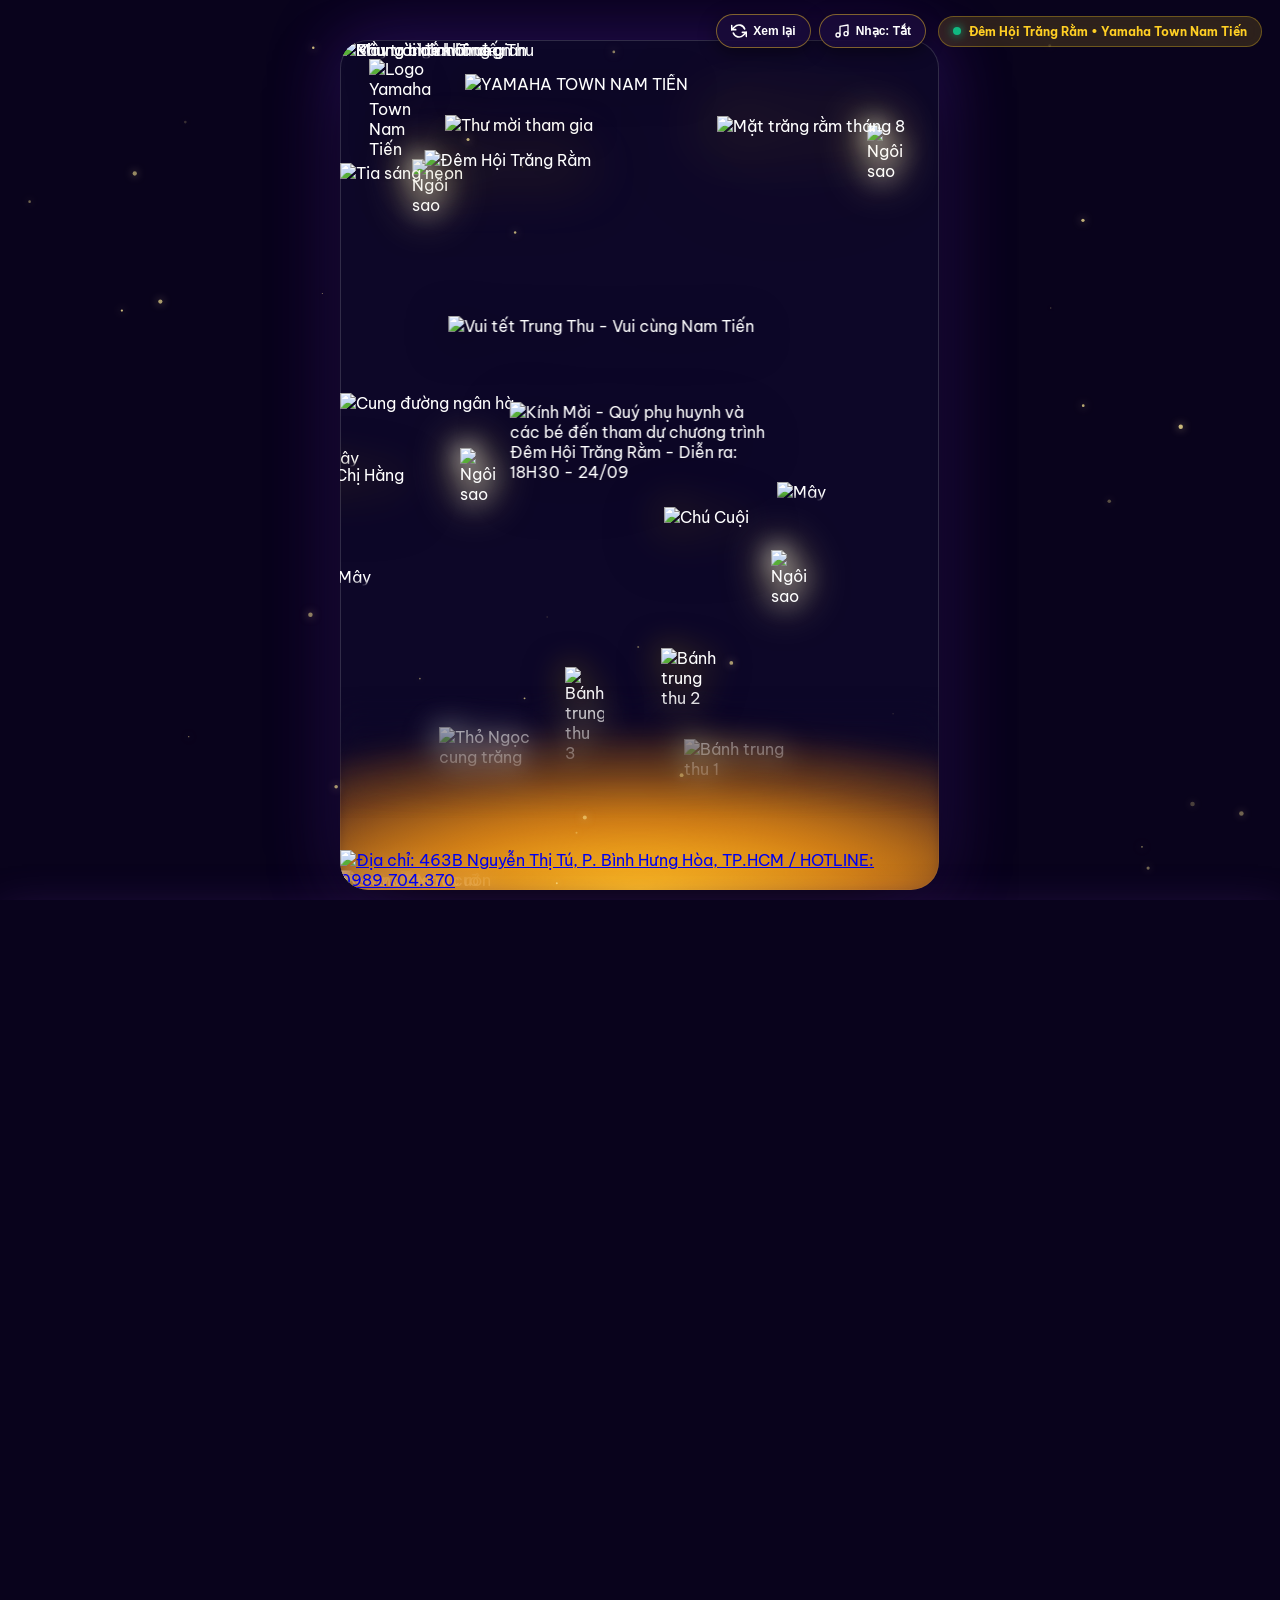
==== commit 0bbca33f: "feat: migrate images to avif format, streamline registration form, and add Google Maps and Fanpage a" ====
--- a/element/image-idea/landing page/index.html
+++ b/element/image-idea/landing page/index.html
@@ -51,148 +51,148 @@
 
       <!-- Layer 1: Background Universe Texture (Phase 1: 0.0s) -->
       <div class="layer-item layer-nen anim-phase-1" data-order="1">
-        <img src="element/image-idea/nen.png" alt="Bầu trời đêm Trung Thu" class="layer-img full-fit">
+        <img src="element/image-idea/nen.avif" alt="Bầu trời đêm Trung Thu" class="layer-img full-fit">
       </div>
 
       <!-- Twinkle Sparkle Stars (Phase 1) -->
       <div class="layer-item star-sparkle star-1 anim-phase-1" style="left: 12%; top: 14%;">
-        <img src="element/image-idea/ngoi%20sao.png" alt="Ngôi sao" class="sparkle-img">
+        <img src="element/image-idea/ngoi%20sao.avif" alt="Ngôi sao" class="sparkle-img">
       </div>
       <div class="layer-item star-sparkle star-2 anim-phase-1" style="left: 88%; top: 10%;">
-        <img src="element/image-idea/ngoi%20sao.png" alt="Ngôi sao" class="sparkle-img">
+        <img src="element/image-idea/ngoi%20sao.avif" alt="Ngôi sao" class="sparkle-img">
       </div>
       <div class="layer-item star-sparkle star-3 anim-phase-1" style="left: 72%; top: 60%;">
-        <img src="element/image-idea/ngoi%20sao.png" alt="Ngôi sao" class="sparkle-img">
+        <img src="element/image-idea/ngoi%20sao.avif" alt="Ngôi sao" class="sparkle-img">
       </div>
       <div class="layer-item star-sparkle star-4 anim-phase-1" style="left: 20%; top: 48%;">
-        <img src="element/image-idea/ngoi%20sao.png" alt="Ngôi sao" class="sparkle-img">
-      </div>
-
-      <!-- Layer 2: 3D Geometry Backdrop Frames (Phase 2: 1.3s) -->
+        <img src="element/image-idea/ngoi%20sao.avif" alt="Ngôi sao" class="sparkle-img">
+      </div>
+
+      <!-- Layer 2: 3D Geometry Backdrop Frames (Phase 2: 0.25s) -->
       <div class="layer-item layer-khung-dai anim-phase-2" data-order="2">
-        <img src="element/image-idea/khung%20hinh%20dai.png" alt="Khung hình không gian" class="layer-img full-fit">
+        <img src="element/image-idea/khung%20hinh%20dai.avif" alt="Khung hình không gian" class="layer-img full-fit">
       </div>
 
       <div class="layer-item layer-khung-giua anim-phase-2" data-order="3">
-        <img src="element/image-idea/khung%20hinh%20giua.png" alt="Khung chấm bi neon" class="layer-img full-fit">
+        <img src="element/image-idea/khung%20hinh%20giua.avif" alt="Khung chấm bi neon" class="layer-img full-fit">
       </div>
 
       <!-- Neon Laser Light Beam Streak (Phase 2) -->
       <div class="layer-item layer-anh-sang anim-phase-2" data-order="4">
-        <img src="element/image-idea/anh%20sang.png" alt="Tia sáng neon" class="layer-img">
-      </div>
-
-      <!-- Layer 3: The Golden Full Moon (Phase 3: 2.6s) -->
+        <img src="element/image-idea/anh%20sang.avif" alt="Tia sáng neon" class="layer-img">
+      </div>
+
+      <!-- Layer 3: The Golden Full Moon (Phase 3: 0.55s) -->
       <div class="layer-item layer-trang anim-phase-3" data-order="5" id="moonElement">
-        <img src="element/image-idea/trang.png" alt="Mặt trăng rằm tháng 8" class="layer-img moon-spin-glow">
+        <img src="element/image-idea/trang.avif" alt="Mặt trăng rằm tháng 8" class="layer-img moon-spin-glow">
         <div class="moon-aura"></div>
       </div>
 
-      <!-- Layer 4: Top Branding Header (Phase 4: 4.2s) -->
+      <!-- Layer 4: Top Branding Header (Phase 4: 0.85s) -->
       <div class="layer-item layer-logo anim-phase-4" data-order="6">
-        <img src="element/image-idea/LOGO%20yamaha%20town%20NT.png" alt="Logo Yamaha Town Nam Tiến" class="layer-img">
+        <img src="element/image-idea/LOGO%20yamaha%20town%20NT.avif" alt="Logo Yamaha Town Nam Tiến" class="layer-img">
       </div>
 
       <div class="layer-item layer-brand-title anim-phase-4" data-order="7">
-        <img src="element/image-idea/yamaha%20town%20NT.png" alt="YAMAHA TOWN NAM TIẾN" class="layer-img">
-      </div>
-
-      <!-- Layer 5: "THƯ MỜI THAM GIA" (Phase 5: 5.5s) -->
+        <img src="element/image-idea/yamaha%20town%20NT.avif" alt="YAMAHA TOWN NAM TIẾN" class="layer-img">
+      </div>
+
+      <!-- Layer 5: "THƯ MỜI THAM GIA" (Phase 5: 1.15s) -->
       <div class="layer-item layer-thu-moi anim-phase-5" data-order="8">
-        <img src="element/image-idea/thu%20moi%20tham%20gia.png" alt="Thư mời tham gia" class="layer-img">
-      </div>
-
-      <!-- Layer 6: Grand 3D Festival Title "ĐÊM HỘI TRĂNG RẰM" (Phase 6: 6.8s) -->
+        <img src="element/image-idea/thu%20moi%20tham%20gia.avif" alt="Thư mời tham gia" class="layer-img">
+      </div>
+
+      <!-- Layer 6: Grand 3D Festival Title "ĐÊM HỘI TRĂNG RẰM" (Phase 6: 1.45s) -->
       <div class="layer-item layer-dem-hoi anim-phase-6" data-order="9" id="titleDemHoi">
-        <img src="element/image-idea/dem%20hoi%20trang%20ram.png" alt="Đêm Hội Trăng Rằm" class="layer-img title-floating">
-      </div>
-
-      <!-- Layer 7: Tagline Ribbon Banner (Phase 7: 8.4s) -->
+        <img src="element/image-idea/dem%20hoi%20trang%20ram.avif" alt="Đêm Hội Trăng Rằm" class="layer-img title-floating">
+      </div>
+
+      <!-- Layer 7: Tagline Ribbon Banner (Phase 7: 1.85s) -->
       <div class="layer-item layer-ribbon-tagline anim-phase-7" data-order="10">
-        <img src="element/image-idea/vui%20tet%20trung%20thu%20vui%20vung%20nam%20tien.png" alt="Vui tết Trung Thu - Vui cùng Nam Tiến" class="layer-img">
-      </div>
-
-      <!-- Layer 8: The Celestial Starlit Pathway (Phase 8: 9.6s) -->
+        <img src="element/image-idea/vui%20tet%20trung%20thu%20vui%20vung%20nam%20tien.avif" alt="Vui tết Trung Thu - Vui cùng Nam Tiến" class="layer-img">
+      </div>
+
+      <!-- Layer 8: The Celestial Starlit Pathway (Phase 8: 2.15s) -->
       <div class="layer-item layer-cung-duong anim-phase-8" data-order="11">
-        <img src="element/image-idea/cung%20duong.png" alt="Cung đường ngân hà" class="layer-img road-shimmer">
+        <img src="element/image-idea/cung%20duong.avif" alt="Cung đường ngân hà" class="layer-img road-shimmer">
       </div>
 
       <!-- Atmospheric Fluffy Background Clouds (Phase 8) -->
       <div class="layer-item cloud-layer cloud-m1 anim-phase-8">
-        <img src="element/image-idea/may1.png" alt="Mây" class="layer-img">
+        <img src="element/image-idea/may1.avif" alt="Mây" class="layer-img">
       </div>
       <div class="layer-item cloud-layer cloud-m5 anim-phase-8">
-        <img src="element/image-idea/may5.png" alt="Mây" class="layer-img">
+        <img src="element/image-idea/may5.avif" alt="Mây" class="layer-img">
       </div>
       <div class="layer-item cloud-layer cloud-m6 anim-phase-8">
-        <img src="element/image-idea/may6.png" alt="Mây" class="layer-img">
-      </div>
-
-      <!-- Layer 9: THE CENTRAL INVITATION CARD (KÍNH MỜI) (Phase 9: 11.0s) -->
+        <img src="element/image-idea/may6.avif" alt="Mây" class="layer-img">
+      </div>
+
+      <!-- Layer 9: THE CENTRAL INVITATION CARD (KÍNH MỜI) (Phase 9: 2.45s) -->
       <section class="layer-item layer-invitation-card anim-phase-9" data-order="12" id="invitationCard" title="Bấm vào thiệp để cuộn xuống đăng ký nhận quà!">
         <div class="invitation-card-inner card-clickable" id="btnOpenRegister">
-          <img src="element/image-idea/the-kinh-moi-full.png" 
+          <img src="element/image-idea/the-kinh-moi-full.avif" 
                alt="Kính Mời - Quý phụ huynh và các bé đến tham dự chương trình Đêm Hội Trăng Rằm - Diễn ra: 18H30 - 24/09" 
                class="invitation-img">
         </div>
       </section>
 
-      <!-- Layer 10: Chị Hằng giáng trần (Left Cloud) (Phase 10: 12.6s) -->
+      <!-- Layer 10: Chị Hằng giáng trần (Left Cloud) (Phase 10: 2.85s) -->
       <div class="layer-item layer-chi-hang anim-phase-10" data-order="13" id="charChiHang" title="Chị Hằng chúc mừng Tết Trung Thu">
-        <img src="element/image-idea/chi%20hang.png" alt="Chị Hằng" class="layer-img char-hover">
+        <img src="element/image-idea/chi%20hang.avif" alt="Chị Hằng" class="layer-img char-hover">
         <div class="char-bubble char-bubble-left">
           <span>✨ Chị Hằng chúc bạn Trung Thu đầm ấm, ngập tràn lộc may!</span>
         </div>
       </div>
 
-      <!-- Layer 10: Chú Cuội đón hội (Right Cloud) (Phase 10: 12.6s) -->
+      <!-- Layer 10: Chú Cuội đón hội (Right Cloud) (Phase 10: 2.85s) -->
       <div class="layer-item layer-chu-cuoi anim-phase-10" data-order="14" id="charChuCuoi" title="Chú Cuội rước đèn Trung Thu">
-        <img src="element/image-idea/chu%20cuoi.png" alt="Chú Cuội" class="layer-img char-hover">
+        <img src="element/image-idea/chu%20cuoi.avif" alt="Chú Cuội" class="layer-img char-hover">
         <div class="char-bubble char-bubble-right">
           <span>🏮 Chú Cuội rủ bạn ghé Yamaha Nam Tiến nhận quà nha!</span>
         </div>
       </div>
 
-      <!-- Layer 11: The Festive Mooncakes along the Celestial Road (Phase 11: 14.4s) -->
+      <!-- Layer 11: The Festive Mooncakes along the Celestial Road (Phase 11: 3.25s) -->
       <!-- Mooncake 3 (Small piece - Upper curve of the road) -->
       <div class="layer-item layer-cake cake-3 anim-phase-11" data-order="15" id="cake3" title="Click nhận quà bất ngờ!">
-        <img src="element/image-idea/banh%203.png" alt="Bánh trung thu 3" class="layer-img cake-hover">
+        <img src="element/image-idea/banh%203.avif" alt="Bánh trung thu 3" class="layer-img cake-hover">
         <span class="cake-hint">Bấm mở quà 🎁</span>
       </div>
 
       <!-- Mooncake 2 (Round whole cake - Mid road) -->
       <div class="layer-item layer-cake cake-2 anim-phase-11" data-order="16" id="cake2" title="Click nhận quà bất ngờ!">
-        <img src="element/image-idea/banh%202.png" alt="Bánh trung thu 2" class="layer-img cake-hover">
+        <img src="element/image-idea/banh%202.avif" alt="Bánh trung thu 2" class="layer-img cake-hover">
         <span class="cake-hint">Bấm mở quà 🎁</span>
       </div>
 
       <!-- Mooncake 1 (Large sliced cake with filling - Foreground) -->
       <div class="layer-item layer-cake cake-1 anim-phase-11" data-order="17" id="cake1" title="Click nhận quà đặc biệt!">
-        <img src="element/image-idea/banh%201.png" alt="Bánh trung thu 1" class="layer-img cake-hover">
+        <img src="element/image-idea/banh%201.avif" alt="Bánh trung thu 1" class="layer-img cake-hover">
         <span class="cake-hint">Bánh Trăng Vàng 🥮</span>
       </div>
 
-      <!-- Layer 12: Adorable Jade Rabbit (Thỏ Ngọc) (Phase 12: 15.6s) -->
+      <!-- Layer 12: Adorable Jade Rabbit (Thỏ Ngọc) (Phase 12: 3.85s) -->
       <div class="layer-item layer-tho-ngoc anim-phase-12" data-order="18" id="thoNgoc" title="Bấm vào Thỏ Ngọc để chào hỏi!">
-        <img src="element/image-idea/tho%20ngoc.png" alt="Thỏ Ngọc cung trăng" class="layer-img rabbit-bobbing">
+        <img src="element/image-idea/tho%20ngoc.avif" alt="Thỏ Ngọc cung trăng" class="layer-img rabbit-bobbing">
         <div class="rabbit-dialogue" id="rabbitDialogue">
           <span>🐰 Thỏ Ngọc chào bạn! Chúc vạn sự như ý!</span>
         </div>
       </div>
 
-      <!-- Layer 13: Golden Clouds wrapping under characters & Foreground (Phase 13: 16.8s) -->
+      <!-- Layer 13: Golden Clouds wrapping under characters & Foreground (Phase 13: 4.15s) -->
       <div class="layer-item stage-cloud-glow anim-phase-13"></div>
       <div class="layer-item cloud-layer cloud-m2 anim-phase-13">
-        <img src="element/image-idea/may2.png" alt="Mây vàng" class="layer-img">
+        <img src="element/image-idea/may2.avif" alt="Mây vàng" class="layer-img">
       </div>
       <div class="layer-item cloud-layer cloud-m4 anim-phase-13">
-        <img src="element/image-idea/may4.png" alt="Mây vàng rực rỡ" class="layer-img">
+        <img src="element/image-idea/may4.avif" alt="Mây vàng rực rỡ" class="layer-img">
       </div>
       <div class="layer-item cloud-layer cloud-m3 anim-phase-13">
-        <img src="element/image-idea/may%203.png" alt="Mây cuộn" class="layer-img">
+        <img src="element/image-idea/may%203.avif" alt="Mây cuộn" class="layer-img">
       </div>
       <div class="layer-item cloud-layer cloud-m4-base anim-phase-13">
-        <img src="element/image-idea/may4.png" alt="Mây vàng chân đế" class="layer-img">
+        <img src="element/image-idea/may4.avif" alt="Mây vàng chân đế" class="layer-img">
       </div>
 
       <!-- Dreamy Cloud Horizon Blur ("blur ảo ảo") -->
@@ -200,12 +200,12 @@
 
       <!-- Layer 13: Bottom Ambient Strip & Contact Hotline Bar (Phase 13: 4.2s) -->
       <div class="layer-item layer-frame-strip anim-phase-13">
-        <img src="element/image-idea/frame.png" alt="Chân viền" class="layer-img full-fit">
+        <img src="element/image-idea/frame.avif" alt="Chân viền" class="layer-img full-fit">
       </div>
 
       <footer class="layer-item layer-dia-chi anim-phase-13" data-order="19">
         <a href="tel:0989704370" class="hotline-link" title="Gọi Hotline Yamaha Nam Tiến">
-          <img src="element/image-idea/dia%20chi%20hoteline.png" alt="Địa chỉ: 463B Nguyễn Thị Tú, P. Bình Hưng Hòa, TP.HCM / HOTLINE: 0989.704.370" class="layer-img">
+          <img src="element/image-idea/dia%20chi%20hoteline.avif" alt="Địa chỉ: 463B Nguyễn Thị Tú, P. Bình Hưng Hòa, TP.HCM / HOTLINE: 0989.704.370" class="layer-img">
         </a>
       </footer>
 
@@ -231,41 +231,6 @@
         <p class="section-desc">Đến tham gia "Đêm Hội Trăng Rằm" để rước đèn, phá cỗ và nhận ngay quà tặng đặc biệt!</p>
       </div>
 
-      <!-- Quick Event Info Cards -->
-      <div class="event-info-grid">
-        <div class="info-card">
-          <div class="info-icon">⏰</div>
-          <div class="info-body">
-            <span class="info-label">Thời gian diễn ra</span>
-            <strong class="info-val">18H30 • 24/09</strong>
-          </div>
-        </div>
-
-        <div class="info-card">
-          <div class="info-icon">📍</div>
-          <div class="info-body">
-            <span class="info-label">Địa điểm tổ chức</span>
-            <strong class="info-val">463B Nguyễn Thị Tú, P. Bình Hưng Hòa</strong>
-          </div>
-        </div>
-
-        <div class="info-card">
-          <div class="info-icon">📞</div>
-          <div class="info-body">
-            <span class="info-label">Hotline hỗ trợ</span>
-            <a href="tel:0989704370" class="info-val hotline-highlight">0989.704.370</a>
-          </div>
-        </div>
-
-        <div class="info-card">
-          <div class="info-icon">🎁</div>
-          <div class="info-body">
-            <span class="info-label">Đặc quyền khách mời</span>
-            <strong class="info-val">100% Khách tham quan có quà</strong>
-          </div>
-        </div>
-      </div>
-
       <!-- Registration Form Box -->
       <div class="form-wrapper frosted-glass-deep">
         <div class="form-card-header">
@@ -284,36 +249,6 @@
             <div class="form-group">
               <label for="txtPhone">Số điện thoại nhận mã quà *</label>
               <input type="tel" id="txtPhone" placeholder="Ví dụ: 0989 704 370" required pattern="[0-9]{10,11}" autocomplete="tel">
-            </div>
-          </div>
-
-          <div class="form-group">
-            <label for="selBranch">Chọn chi nhánh tham dự thuận tiện nhất *</label>
-            <select id="selBranch">
-              <option value="binh-hung-hoa">Yamaha Town Nam Tiến - 463B Nguyễn Thị Tú, P. Bình Hưng Hòa, TP.HCM</option>
-              <option value="tan-binh">Yamaha Town Nam Tiến - Chi nhánh Tân Bình</option>
-              <option value="quan-12">Yamaha Town Nam Tiến - Chi nhánh Quận 12</option>
-            </select>
-          </div>
-
-          <div class="form-group">
-            <label>Chọn phần quà Trung Thu mong muốn *</label>
-            <div class="gift-radio-group">
-              <label class="radio-chip">
-                <input type="radio" name="giftType" value="cake" checked>
-                <span class="radio-custom"></span>
-                <span class="radio-text">🥮 Hộp Bánh Trung Thu Kinh Đô Trăng Vàng Cao Cấp</span>
-              </label>
-              <label class="radio-chip">
-                <input type="radio" name="giftType" value="voucher">
-                <span class="radio-custom"></span>
-                <span class="radio-text">🎟️ Voucher Bảo Dưỡng & Dịch Vụ Xe Máy Trị Giá 500K</span>
-              </label>
-              <label class="radio-chip">
-                <input type="radio" name="giftType" value="lantern">
-                <span class="radio-custom"></span>
-                <span class="radio-text">🏮 Bộ Lồng Đèn Phát Sáng Âm Thanh Rực Rỡ Cho Bé</span>
-              </label>
             </div>
           </div>
 
@@ -334,6 +269,28 @@
             ↑ Quay lại đầu trang
           </button>
         </div>
+
+        <!-- 2 Side-by-Side Action Buttons: Google Maps & Facebook Fanpage -->
+        <div class="form-quick-actions">
+          <a href="https://maps.app.goo.gl/VFrR3ZFQc4GeNnWLA" target="_blank" rel="noopener noreferrer" class="action-btn btn-map" title="Xem chỉ đường trên Google Maps">
+            <span class="btn-icon">📍</span>
+            <div class="action-btn-text">
+              <span class="btn-subtitle">Chỉ đường tới showroom</span>
+              <strong class="btn-title">Google Maps</strong>
+            </div>
+          </a>
+          <a href="https://www.facebook.com/yamahatownnamtien.official?locale=vi_VN" target="_blank" rel="noopener noreferrer" class="action-btn btn-fanpage" title="Ghé thăm Fanpage Yamaha Town Nam Tiến">
+            <span class="btn-icon">
+              <svg class="fb-svg-icon" viewBox="0 0 24 24" width="20" height="20" fill="currentColor">
+                <path d="M24 12.073c0-6.627-5.373-12-12-12s-12 5.373-12 12c0 5.99 4.388 10.954 10.125 11.854v-8.385H7.078v-3.47h3.047V9.43c0-3.007 1.792-4.669 4.533-4.669 1.312 0 2.686.235 2.686.235v2.953H15.83c-1.491 0-1.956.925-1.956 1.874v2.25h3.328l-.532 3.47h-2.796v8.385C19.612 23.027 24 18.062 24 12.073z"/>
+              </svg>
+            </span>
+            <div class="action-btn-text">
+              <span class="btn-subtitle">Theo dõi sự kiện</span>
+              <strong class="btn-title">Fanpage Nam Tiến</strong>
+            </div>
+          </a>
+        </div>
       </div>
 
       <!-- Bottom Brand Signature -->
--- a/element/image-idea/landing page/styles.css
+++ b/element/image-idea/landing page/styles.css
@@ -1266,6 +1266,90 @@
 .btn-scroll-top:hover {
   background: rgba(255, 207, 36, 0.2);
   transform: translateY(-2px);
+}
+
+/* Quick External Action Buttons: Google Maps & Facebook Fanpage */
+.form-quick-actions {
+  display: grid;
+  grid-template-columns: 1fr 1fr;
+  gap: 12px;
+  margin-top: 22px;
+  padding-top: 20px;
+  border-top: 1px solid rgba(255, 207, 36, 0.25);
+}
+
+.action-btn {
+  display: flex;
+  align-items: center;
+  justify-content: center;
+  gap: 10px;
+  padding: 12px 14px;
+  border-radius: 14px;
+  text-decoration: none;
+  font-family: 'Montserrat', sans-serif;
+  transition: all 0.25s var(--ease-gentle);
+  backdrop-filter: blur(10px);
+  -webkit-backdrop-filter: blur(10px);
+}
+
+.btn-map {
+  background: linear-gradient(135deg, rgba(234, 67, 53, 0.18), rgba(251, 188, 4, 0.15));
+  border: 1.5px solid rgba(251, 188, 4, 0.55);
+  color: #fff;
+}
+
+.btn-map:hover {
+  background: linear-gradient(135deg, rgba(234, 67, 53, 0.35), rgba(251, 188, 4, 0.3));
+  border-color: #fbbc04;
+  transform: translateY(-2px);
+  box-shadow: 0 6px 20px rgba(251, 188, 4, 0.35);
+}
+
+.btn-fanpage {
+  background: linear-gradient(135deg, rgba(24, 119, 242, 0.2), rgba(168, 85, 247, 0.18));
+  border: 1.5px solid rgba(24, 119, 242, 0.6);
+  color: #fff;
+}
+
+.btn-fanpage:hover {
+  background: linear-gradient(135deg, rgba(24, 119, 242, 0.38), rgba(168, 85, 247, 0.3));
+  border-color: #1877f2;
+  transform: translateY(-2px);
+  box-shadow: 0 6px 20px rgba(24, 119, 242, 0.35);
+}
+
+.action-btn .btn-icon {
+  font-size: 20px;
+  display: flex;
+  align-items: center;
+  justify-content: center;
+  flex-shrink: 0;
+}
+
+.action-btn .fb-svg-icon {
+  fill: #1877f2;
+  filter: drop-shadow(0 0 8px rgba(24, 119, 242, 0.8));
+}
+
+.action-btn-text {
+  display: flex;
+  flex-direction: column;
+  text-align: left;
+}
+
+.action-btn-text .btn-subtitle {
+  font-size: 9.5px;
+  color: rgba(255, 255, 255, 0.7);
+  font-weight: 600;
+  text-transform: uppercase;
+  letter-spacing: 0.3px;
+}
+
+.action-btn-text .btn-title {
+  font-size: 13.5px;
+  font-weight: 800;
+  color: #fff;
+  line-height: 1.25;
 }
 
 /* Footer Signature */
@@ -1605,24 +1689,6 @@
     padding: 45px 14px 65px;
   }
 
-  .event-info-grid {
-    grid-template-columns: 1fr 1fr;
-    gap: 8px;
-  }
-
-  .info-card {
-    padding: 10px 12px;
-    gap: 8px;
-  }
-
-  .info-icon {
-    font-size: 22px;
-  }
-
-  .info-val {
-    font-size: 12px;
-  }
-
   .form-wrapper {
     padding: 22px 16px;
     border-radius: 20px;
@@ -1636,6 +1702,36 @@
   .submit-btn {
     font-size: 13.5px;
     padding: 13px 16px;
+  }
+
+  .form-quick-actions {
+    grid-template-columns: 1fr 1fr;
+    gap: 8px;
+    margin-top: 18px;
+    padding-top: 16px;
+  }
+
+  .action-btn {
+    padding: 10px 8px;
+    gap: 7px;
+    border-radius: 12px;
+  }
+
+  .action-btn-text .btn-subtitle {
+    font-size: 8.5px;
+  }
+
+  .action-btn-text .btn-title {
+    font-size: 11.5px;
+  }
+
+  .action-btn .btn-icon {
+    font-size: 18px;
+  }
+
+  .action-btn .fb-svg-icon {
+    width: 18px;
+    height: 18px;
   }
 }
 
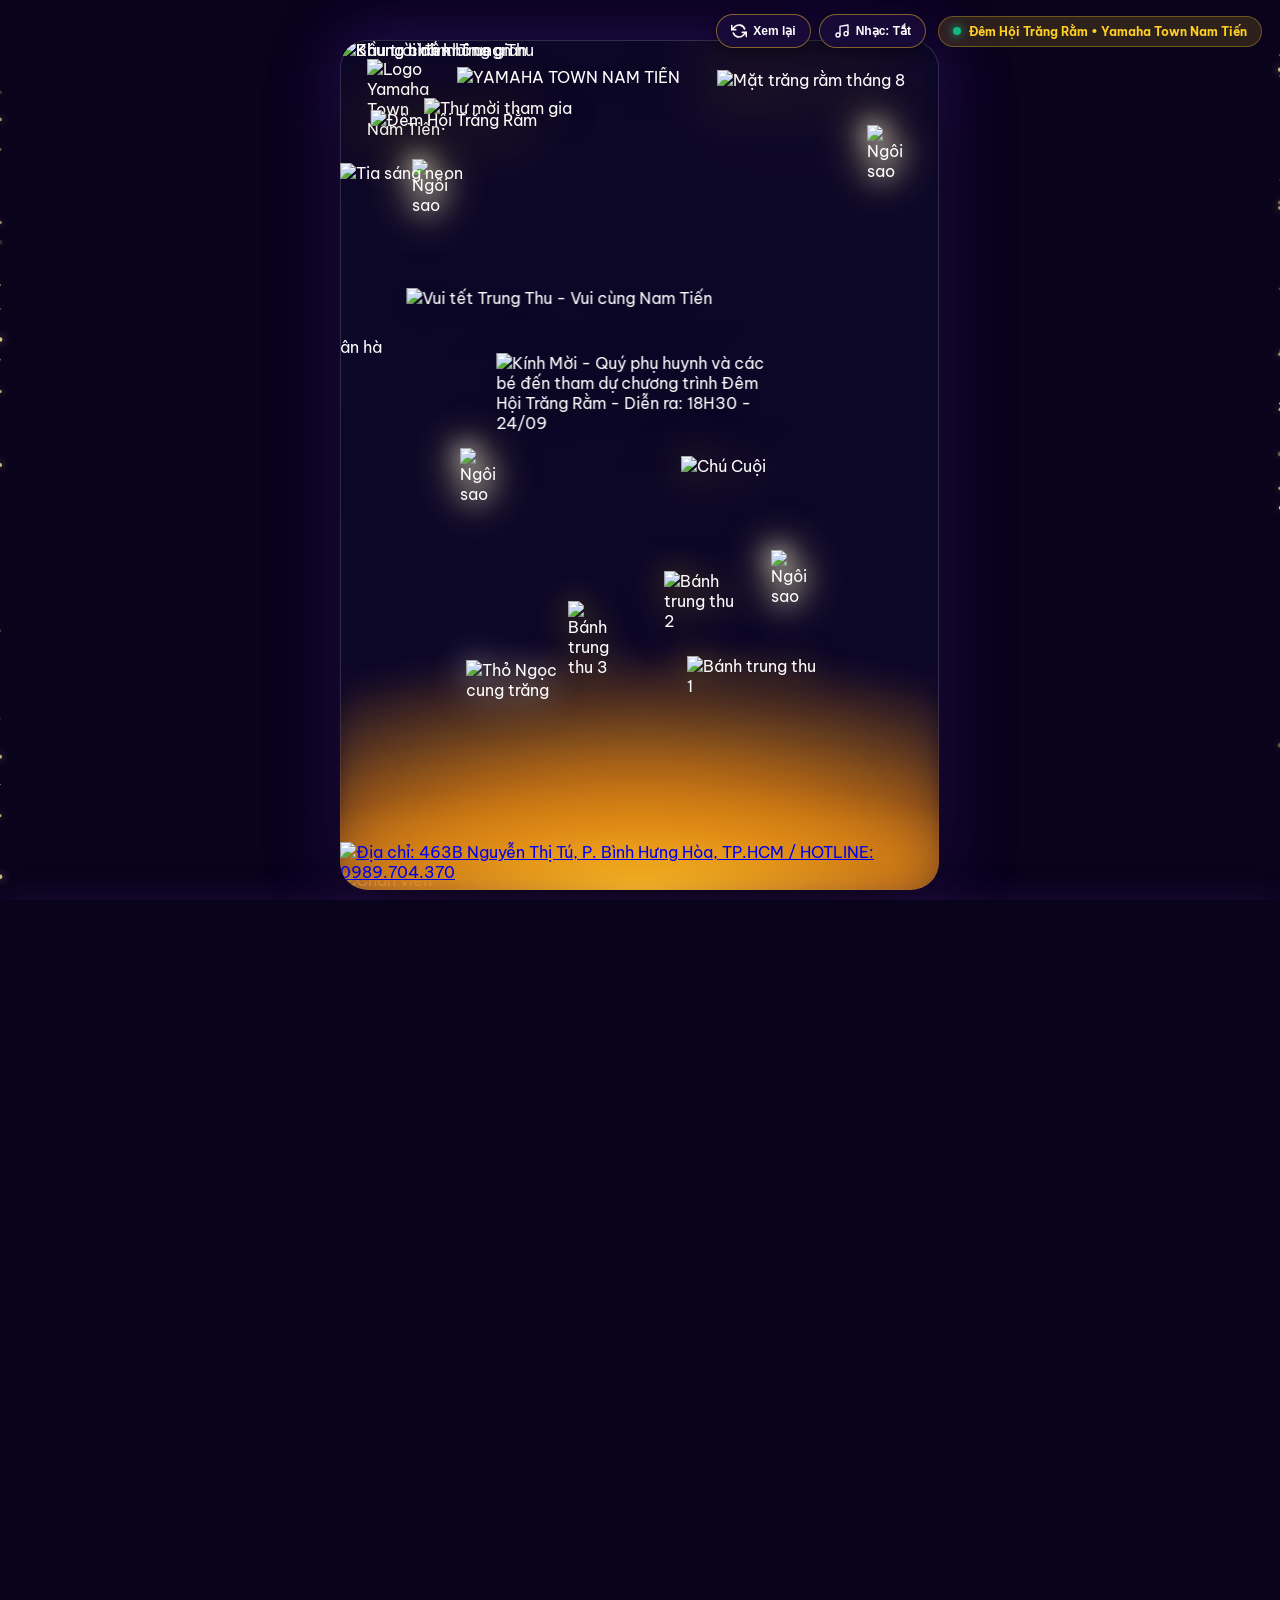
==== commit 6cf96d9c: "fix(desktop): realign stage coordinates and elements to match flyer composition, add map svg icon" ====
--- a/element/image-idea/landing page/index.html
+++ b/element/image-idea/landing page/index.html
@@ -157,26 +157,26 @@
       <!-- Mooncake 3 (Small piece - Upper curve of the road) -->
       <div class="layer-item layer-cake cake-3 anim-phase-11" data-order="15" id="cake3" title="Click nhận quà bất ngờ!">
         <img src="element/image-idea/banh%203.avif" alt="Bánh trung thu 3" class="layer-img cake-hover">
-        <span class="cake-hint">Bấm mở quà 🎁</span>
+        <span class="cake-hint">Bấm mở quà</span>
       </div>
 
       <!-- Mooncake 2 (Round whole cake - Mid road) -->
       <div class="layer-item layer-cake cake-2 anim-phase-11" data-order="16" id="cake2" title="Click nhận quà bất ngờ!">
         <img src="element/image-idea/banh%202.avif" alt="Bánh trung thu 2" class="layer-img cake-hover">
-        <span class="cake-hint">Bấm mở quà 🎁</span>
+        <span class="cake-hint">Bấm mở quà</span>
       </div>
 
       <!-- Mooncake 1 (Large sliced cake with filling - Foreground) -->
       <div class="layer-item layer-cake cake-1 anim-phase-11" data-order="17" id="cake1" title="Click nhận quà đặc biệt!">
         <img src="element/image-idea/banh%201.avif" alt="Bánh trung thu 1" class="layer-img cake-hover">
-        <span class="cake-hint">Bánh Trăng Vàng 🥮</span>
+        <span class="cake-hint">Bánh Trăng Vàng</span>
       </div>
 
       <!-- Layer 12: Adorable Jade Rabbit (Thỏ Ngọc) (Phase 12: 3.85s) -->
       <div class="layer-item layer-tho-ngoc anim-phase-12" data-order="18" id="thoNgoc" title="Bấm vào Thỏ Ngọc để chào hỏi!">
         <img src="element/image-idea/tho%20ngoc.avif" alt="Thỏ Ngọc cung trăng" class="layer-img rabbit-bobbing">
         <div class="rabbit-dialogue" id="rabbitDialogue">
-          <span>🐰 Thỏ Ngọc chào bạn! Chúc vạn sự như ý!</span>
+          <span>Thỏ Ngọc chào bạn! Chúc vạn sự như ý!</span>
         </div>
       </div>
 
@@ -223,9 +223,9 @@
       <!-- Section Decorative Header -->
       <div class="section-header">
         <div class="header-pill">
-          <span class="pill-sparkle">🏮</span>
+          <span class="pill-sparkle"></span>
           <span>ĐĂNG KÝ THAM DỰ & NHẬN QUÀ</span>
-          <span class="pill-sparkle">✨</span>
+          <span class="pill-sparkle"></span>
         </div>
         <h2 class="section-title">VUI TẾT TRUNG THU CÙNG NAM TIẾN</h2>
         <p class="section-desc">Đến tham gia "Đêm Hội Trăng Rằm" để rước đèn, phá cỗ và nhận ngay quà tặng đặc biệt!</p>
@@ -234,8 +234,8 @@
       <!-- Registration Form Box -->
       <div class="form-wrapper frosted-glass-deep">
         <div class="form-card-header">
-          <div class="rabbit-avatar">🐰🏮</div>
-          <h3>PHIẾU ĐĂNG KÝ CHECK-IN NHẬN QUÀ</h3>
+          <div class="rabbit-avatar"></div>
+          <h3>ĐĂNG KÝ CHECK-IN NHẬN QUÀ</h3>
           <p>Điền thông tin bên dưới để nhận mã quà tặng ưu tiên tại quầy đón khách</p>
         </div>
 
@@ -253,12 +253,12 @@
           </div>
 
           <button type="submit" class="submit-btn shimmer-fx">
-            <span>XÁC NHẬN ĐĂNG KÝ NHẬN QUÀ NGAY 🥮</span>
+            <span>XÁC NHẬN ĐĂNG KÝ NHẬN QUÀ NGAY</span>
           </button>
         </form>
 
         <div class="form-success-message" id="successBox" style="display: none;">
-          <div class="success-icon">🎉✨🥮</div>
+          <div class="success-icon"></div>
           <h4>ĐĂNG KÝ THÀNH CÔNG!</h4>
           <p>Mã nhận quà của bạn:</p>
           <div class="gift-code-badge">
@@ -273,7 +273,11 @@
         <!-- 2 Side-by-Side Action Buttons: Google Maps & Facebook Fanpage -->
         <div class="form-quick-actions">
           <a href="https://maps.app.goo.gl/VFrR3ZFQc4GeNnWLA" target="_blank" rel="noopener noreferrer" class="action-btn btn-map" title="Xem chỉ đường trên Google Maps">
-            <span class="btn-icon">📍</span>
+            <span class="btn-icon">
+              <svg class="map-svg-icon" viewBox="0 0 24 24" width="20" height="20" fill="currentColor">
+                <path d="M12 2C8.13 2 5 5.13 5 9c0 5.25 7 13 7 13s7-7.75 7-13c0-3.87-3.13-7-7-7zm0 9.5c-1.38 0-2.5-1.12-2.5-2.5s1.12-2.5 2.5-2.5 2.5 1.12 2.5 2.5-1.12 2.5-2.5 2.5z"/>
+              </svg>
+            </span>
             <div class="action-btn-text">
               <span class="btn-subtitle">Chỉ đường tới showroom</span>
               <strong class="btn-title">Google Maps</strong>
@@ -304,7 +308,7 @@
 
   <!-- Lucky Gift Popup when clicking mooncakes -->
   <div class="gift-toast" id="giftToast">
-    <div class="gift-toast-icon">🥮</div>
+    <div class="gift-toast-icon"></div>
     <div class="gift-toast-content">
       <strong id="toastTitle">Bạn nhận được quà bí mật!</strong>
       <p id="toastDesc">Hộp bánh Kinh Đô Trăng Vàng cao cấp đang chờ bạn tại quầy check-in!</p>
--- a/element/image-idea/landing page/styles.css
+++ b/element/image-idea/landing page/styles.css
@@ -263,9 +263,9 @@
 
 /* Layer 3: Golden Full Moon */
 .layer-trang {
-  top: 9.0%;
-  right: 3.5%;
-  width: 33.5%;
+  top: 3.5%;
+  right: 2%;
+  width: 35%;
   z-index: 5;
 }
 
@@ -282,15 +282,15 @@
 /* Layer 4: Brand Header */
 .layer-logo {
   top: 2.2%;
-  left: 4.8%;
-  width: 12.0%;
+  left: 4.5%;
+  width: 12.5%;
   z-index: 6;
   filter: drop-shadow(0 4px 12px rgba(0, 0, 0, 0.4));
 }
 
 .layer-brand-title {
-  top: 4.0%;
-  left: 20.8%;
+  top: 3.2%;
+  left: 19.5%;
   width: 62.0%;
   z-index: 6;
   filter: drop-shadow(0 4px 15px rgba(0, 0, 0, 0.5));
@@ -298,19 +298,19 @@
 
 /* Layer 5: "THƯ MỜI THAM GIA" */
 .layer-thu-moi {
-  top: 8.8%;
-  left: 17.5%;
-  width: 28.5%;
+  top: 6.8%;
+  left: 14%;
+  width: 32%;
   z-index: 8;
   filter: drop-shadow(0 4px 12px rgba(0, 0, 0, 0.5));
 }
 
 /* Layer 6: Grand 3D Festival Title "ĐÊM HỘI TRĂNG RẰM" */
 .layer-dem-hoi {
-  top: 13.0%;
+  top: 8.2%;
   left: 50%;
   transform: translateX(-50%);
-  width: 72.0%;
+  width: 90%;
   z-index: 9;
 }
 
@@ -326,23 +326,23 @@
 
 /* Layer 7: Tagline Ribbon */
 .layer-ribbon-tagline {
-  top: 32.5%;
+  top: 29.2%;
   left: 50%;
   transform: translateX(-50%);
-  width: 64.0%;
+  width: 78%;
   z-index: 10;
   filter: drop-shadow(0 8px 20px rgba(0, 0, 0, 0.5));
 }
 
 /* Layer 8: Celestial Road */
 .layer-cung-duong {
-  top: 41.5%;
-  left: 0;
-  width: 100%;
-  height: 50%;
+  top: 35.0%;
+  left: -22%;
+  width: 210%;
+  height: auto;
   z-index: 11;
-  -webkit-mask-image: linear-gradient(to bottom, rgba(0, 0, 0, 1) 90%, rgba(0, 0, 0, 0) 98%);
-  mask-image: linear-gradient(to bottom, rgba(0, 0, 0, 1) 90%, rgba(0, 0, 0, 0) 98%);
+  -webkit-mask-image: linear-gradient(to bottom, rgba(0, 0, 0, 1) 75%, rgba(0, 0, 0, 0) 94%);
+  mask-image: linear-gradient(to bottom, rgba(0, 0, 0, 1) 75%, rgba(0, 0, 0, 0) 94%);
 }
 
 .road-shimmer {
@@ -354,22 +354,20 @@
   100% { filter: drop-shadow(0 0 25px rgba(168, 85, 247, 0.55)); }
 }
 
-/* Atmospheric Fluffy Clouds */
-.cloud-layer {
-  z-index: 12;
-}
-
-.cloud-m1 { top: 48%; left: -5%; width: 28%; }
-.cloud-m5 { top: 52%; right: -5%; width: 32%; }
-.cloud-m6 { top: 62%; left: -3%; width: 35%; }
+/* Atmospheric Fluffy Clouds - Hidden to preserve clean backdrop matching flyer */
+.cloud-m1,
+.cloud-m5,
+.cloud-m6 {
+  display: none;
+}
 
 /* Layer 9: THE CENTRAL INVITATION CARD (KÍNH MỜI) */
 .layer-invitation-card {
-  top: 42.6%;
+  top: 36.8%;
   left: 50%;
   transform: translateX(-50%);
-  width: 43.5%;
-  z-index: 30;
+  width: 48%;
+  z-index: 26;
   pointer-events: auto;
 }
 
@@ -394,19 +392,19 @@
 
 /* Layer 10: CHỊ HẰNG & CHÚ CUỘI */
 .layer-chi-hang {
-  top: 50.0%;
-  left: -3.5%;
-  width: 53.0%;
-  z-index: 35;
+  top: 46.5%;
+  left: -18%;
+  width: 54%;
+  z-index: 30;
   pointer-events: auto;
   cursor: pointer;
 }
 
 .layer-chu-cuoi {
-  top: 55.0%;
-  right: -2.0%;
-  width: 48.0%;
-  z-index: 35;
+  top: 49.0%;
+  right: -8%;
+  width: 51%;
+  z-index: 30;
   pointer-events: auto;
   cursor: pointer;
 }
@@ -522,32 +520,32 @@
 
 /* Individual Mooncake Coordinates */
 .cake-3 {
-  top: 73.8%;
-  left: 37.5%;
-  width: 6.5%;
-  z-index: 34;
+  top: 66.0%;
+  left: 38.0%;
+  width: 7.5%;
+  z-index: 33;
 }
 
 .cake-2 {
-  top: 71.5%;
-  left: 53.5%;
-  width: 11.5%;
-  z-index: 34;
+  top: 62.5%;
+  left: 54.0%;
+  width: 12.5%;
+  z-index: 33;
 }
 
 .cake-1 {
-  top: 82.2%;
-  left: 57.5%;
-  width: 18.5%;
-  z-index: 36;
+  top: 72.5%;
+  left: 58.0%;
+  width: 22.0%;
+  z-index: 39;
 }
 
 /* Layer 12: Thỏ Ngọc */
 .layer-tho-ngoc {
-  top: 80.8%;
-  left: 16.5%;
-  width: 19.0%;
-  z-index: 38;
+  top: 73.0%;
+  left: 21.0%;
+  width: 21.0%;
+  z-index: 40;
   pointer-events: auto;
   cursor: pointer;
 }
@@ -600,33 +598,49 @@
   bottom: 0;
   left: 0;
   width: 100%;
-  height: 28%;
-  background: radial-gradient(ellipse 90% 70% at 50% 100%, rgba(245, 165, 25, 0.95) 0%, rgba(230, 140, 20, 0.8) 40%, rgba(210, 110, 15, 0) 100%);
-  z-index: 33;
+  height: 38%;
+  background: radial-gradient(ellipse 95% 75% at 50% 100%, rgba(245, 165, 25, 0.95) 0%, rgba(230, 140, 20, 0.8) 45%, rgba(210, 110, 15, 0) 100%);
+  z-index: 32;
   pointer-events: none;
-  filter: blur(8px);
+  filter: blur(12px);
 }
 
 .cloud-m2 {
-  bottom: 0;
-  left: -5%;
-  width: 60%;
+  bottom: 4%;
+  left: -28%;
+  width: 175%;
+  z-index: 34;
+  -webkit-mask-image: linear-gradient(to bottom, #000 0%, #000 55%, rgba(0, 0, 0, 0.5) 75%, transparent 92%);
+  mask-image: linear-gradient(to bottom, #000 0%, #000 55%, rgba(0, 0, 0, 0.5) 75%, transparent 92%);
+}
+
+.cloud-m4 {
+  bottom: 2%;
+  right: -18%;
+  width: 185%;
+  z-index: 35;
+  filter: drop-shadow(0 0 25px rgba(255, 200, 30, 0.45));
+  -webkit-mask-image: linear-gradient(to bottom, #000 0%, #000 60%, rgba(0, 0, 0, 0.5) 80%, transparent 95%);
+  mask-image: linear-gradient(to bottom, #000 0%, #000 60%, rgba(0, 0, 0, 0.5) 80%, transparent 95%);
+}
+
+.cloud-m3 {
+  bottom: 0%;
+  left: -35%;
+  width: 170%;
   z-index: 36;
-}
-
-.cloud-m4 {
-  bottom: 0;
-  left: 0;
-  width: 100%;
+  -webkit-mask-image: linear-gradient(to bottom, #000 0%, #000 50%, rgba(0, 0, 0, 0.4) 75%, transparent 92%);
+  mask-image: linear-gradient(to bottom, #000 0%, #000 50%, rgba(0, 0, 0, 0.4) 75%, transparent 92%);
+}
+
+.cloud-m4-base {
+  bottom: -4%;
+  left: -15%;
+  width: 175%;
   z-index: 37;
-  filter: drop-shadow(0 0 25px rgba(255, 200, 30, 0.45));
-}
-
-.cloud-m3 {
-  bottom: 0;
-  left: 10%;
-  width: 80%;
-  z-index: 38;
+  filter: drop-shadow(0 0 20px rgba(255, 200, 30, 0.4));
+  -webkit-mask-image: linear-gradient(to bottom, #000 0%, #000 70%, transparent 98%);
+  mask-image: linear-gradient(to bottom, #000 0%, #000 70%, transparent 98%);
 }
 
 .cloud-dream-blur {
@@ -646,7 +660,7 @@
   -webkit-backdrop-filter: blur(14px);
   -webkit-mask-image: linear-gradient(to top, #000 35%, rgba(0, 0, 0, 0.65) 70%, transparent 100%);
   mask-image: linear-gradient(to top, #000 35%, rgba(0, 0, 0, 0.65) 70%, transparent 100%);
-  z-index: 41;
+  z-index: 38;
   pointer-events: none;
 }
 
@@ -660,7 +674,7 @@
 }
 
 .layer-dia-chi {
-  bottom: 0;
+  bottom: 8px;
   left: 0;
   width: 100%;
   z-index: 42;
@@ -1329,6 +1343,11 @@
 .action-btn .fb-svg-icon {
   fill: #1877f2;
   filter: drop-shadow(0 0 8px rgba(24, 119, 242, 0.8));
+}
+
+.action-btn .map-svg-icon {
+  fill: #ea4335;
+  filter: drop-shadow(0 0 8px rgba(234, 67, 53, 0.8));
 }
 
 .action-btn-text {
@@ -1587,31 +1606,31 @@
 
   /* Mooncakes along celestial road - arranged to populate the center space */
   .cake-3 {
-    top: 61.0%;
+    top: 66.0%;
     left: 38.0%;
     width: 7.5%;
     z-index: 33;
   }
 
   .cake-2 {
-    top: 59.0%;
-    left: 53.0%;
+    top: 62.5%;
+    left: 54.0%;
     width: 12.5%;
     z-index: 33;
   }
 
   .cake-1 {
-    top: 67.5%;
-    left: 47.0%;
-    width: 24.0%;
+    top: 72.5%;
+    left: 58.0%;
+    width: 22.0%;
     z-index: 39;
   }
 
   /* Thỏ Ngọc sitting in the middle space on golden cloud */
   .layer-tho-ngoc {
-    top: 65.0%;
-    left: 28.0%;
-    width: 22.0%;
+    top: 73.0%;
+    left: 21.0%;
+    width: 21.0%;
     z-index: 40;
   }
 
@@ -1729,7 +1748,8 @@
     font-size: 18px;
   }
 
-  .action-btn .fb-svg-icon {
+  .action-btn .fb-svg-icon,
+  .action-btn .map-svg-icon {
     width: 18px;
     height: 18px;
   }
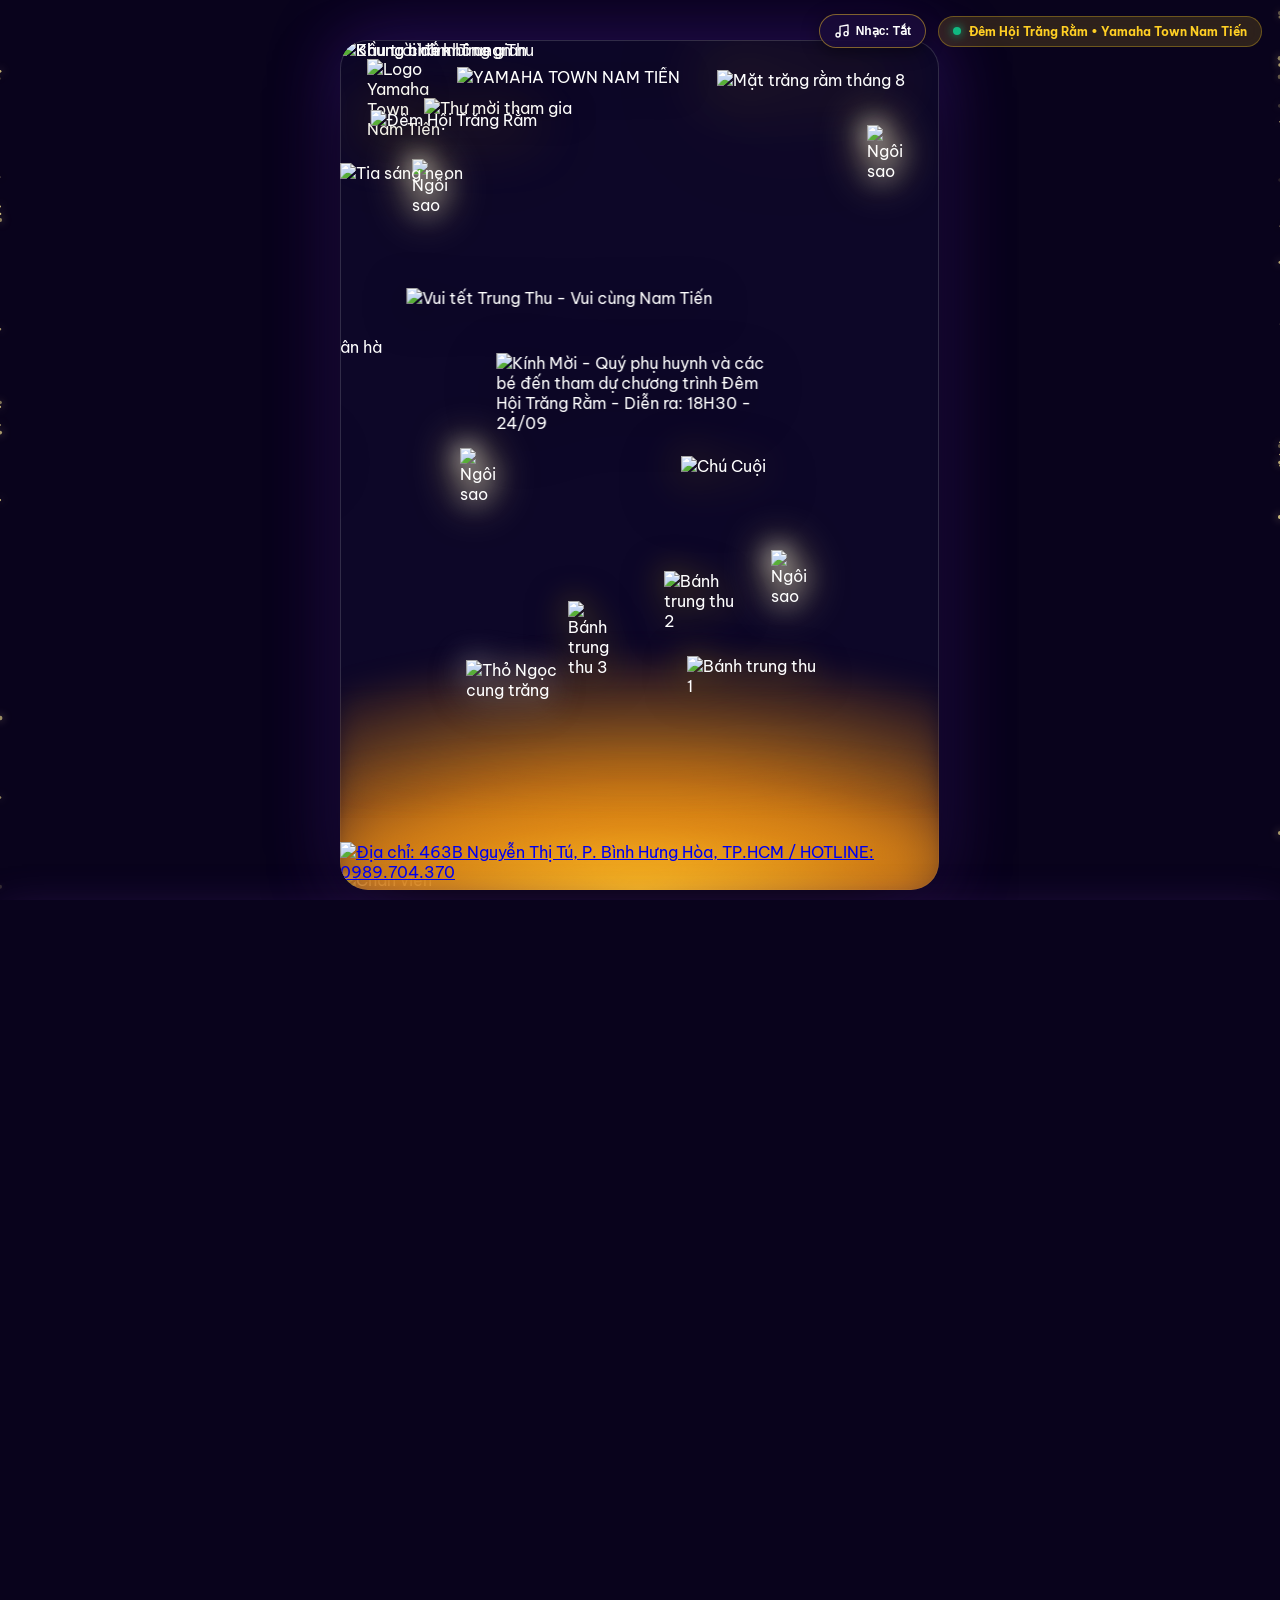
==== commit 35709ccb: "feat: remove replay button, add Google Apps Script for Google Sheets form sync" ====
--- a/element/image-idea/landing page/index.html
+++ b/element/image-idea/landing page/index.html
@@ -14,13 +14,7 @@
   <!-- Floating Control Bar -->
   <header class="top-controls">
     <div class="control-group">
-      <button id="btnReplay" class="ctrl-btn" title="Xem lại chuỗi hiệu ứng xuất hiện nhẹ nhàng">
-        <svg class="ctrl-icon" viewBox="0 0 24 24" fill="none" stroke="currentColor" stroke-width="2.5">
-          <path d="M1 4v6h6M23 20v-6h-6"/>
-          <path d="M20.49 9A9 9 0 0 0 5.64 5.64L1 10m22 4l-4.64 4.36A9 9 0 0 1 3.51 15"/>
-        </svg>
-        <span class="btn-text">Xem lại</span>
-      </button>
+
 
       <button id="btnMusic" class="ctrl-btn" title="Bật/Tắt âm thanh Trung Thu">
         <svg class="ctrl-icon" id="iconMusic" viewBox="0 0 24 24" fill="none" stroke="currentColor" stroke-width="2">
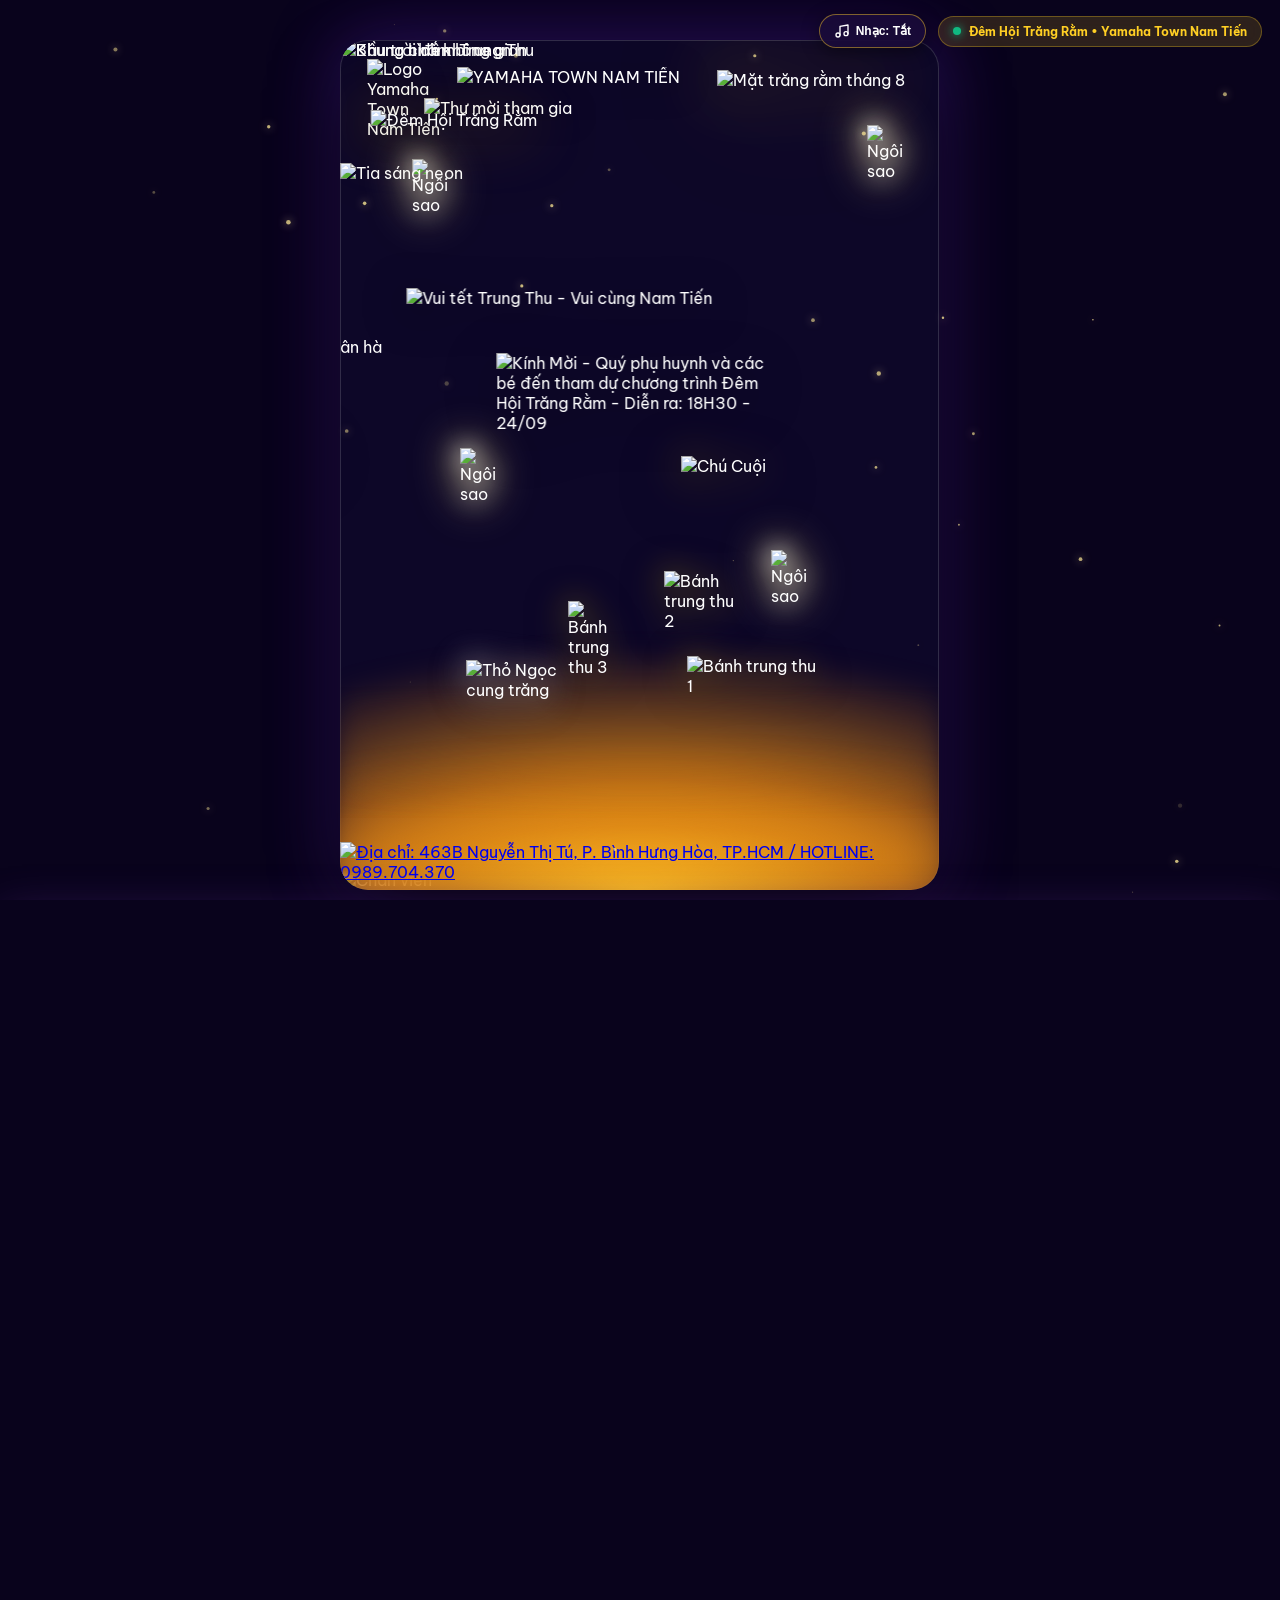
==== commit d3031ebe: "feat(scroll): add smooth GSAP scroll choreography parting clouds and characters, smooth form reveal" ====
--- a/element/image-idea/landing page/index.html
+++ b/element/image-idea/landing page/index.html
@@ -226,7 +226,7 @@
       </div>
 
       <!-- Registration Form Box -->
-      <div class="form-wrapper frosted-glass-deep">
+      <div class="form-wrapper frosted-glass-deep" id="formWrapperCard">
         <div class="form-card-header">
           <div class="rabbit-avatar"></div>
           <h3>ĐĂNG KÝ CHECK-IN NHẬN QUÀ</h3>
@@ -309,6 +309,9 @@
     </div>
   </div>
 
+  <!-- GSAP 3 & ScrollTrigger for 60fps Smooth Scroll Choreography -->
+  <script src="vendor/gsap.min.js"></script>
+  <script src="vendor/ScrollTrigger.min.js"></script>
   <script src="script.js"></script>
 </body>
 </html>
--- a/element/image-idea/landing page/styles.css
+++ b/element/image-idea/landing page/styles.css
@@ -1052,15 +1052,22 @@
 
 /* Form Box */
 .form-wrapper {
+  max-width: 680px;
+  width: 100%;
+  margin: 0 auto;
   background: rgba(30, 14, 68, 0.88);
   border: 1.5px solid rgba(255, 207, 36, 0.4);
   border-radius: 24px;
   padding: 30px 26px;
   box-shadow: 
     0 25px 60px rgba(0, 0, 0, 0.75),
-    0 0 35px rgba(168, 85, 247, 0.25);
+    0 0 50px rgba(168, 85, 247, 0.25),
+    inset 0 0 0 1px rgba(255, 255, 255, 0.1);
   backdrop-filter: blur(16px);
   -webkit-backdrop-filter: blur(16px);
+  position: relative;
+  z-index: 51;
+  will-change: transform, opacity;
 }
 
 .form-card-header {
@@ -1709,6 +1716,7 @@
   }
 
   .form-wrapper {
+    max-width: 100%;
     padding: 22px 16px;
     border-radius: 20px;
   }
